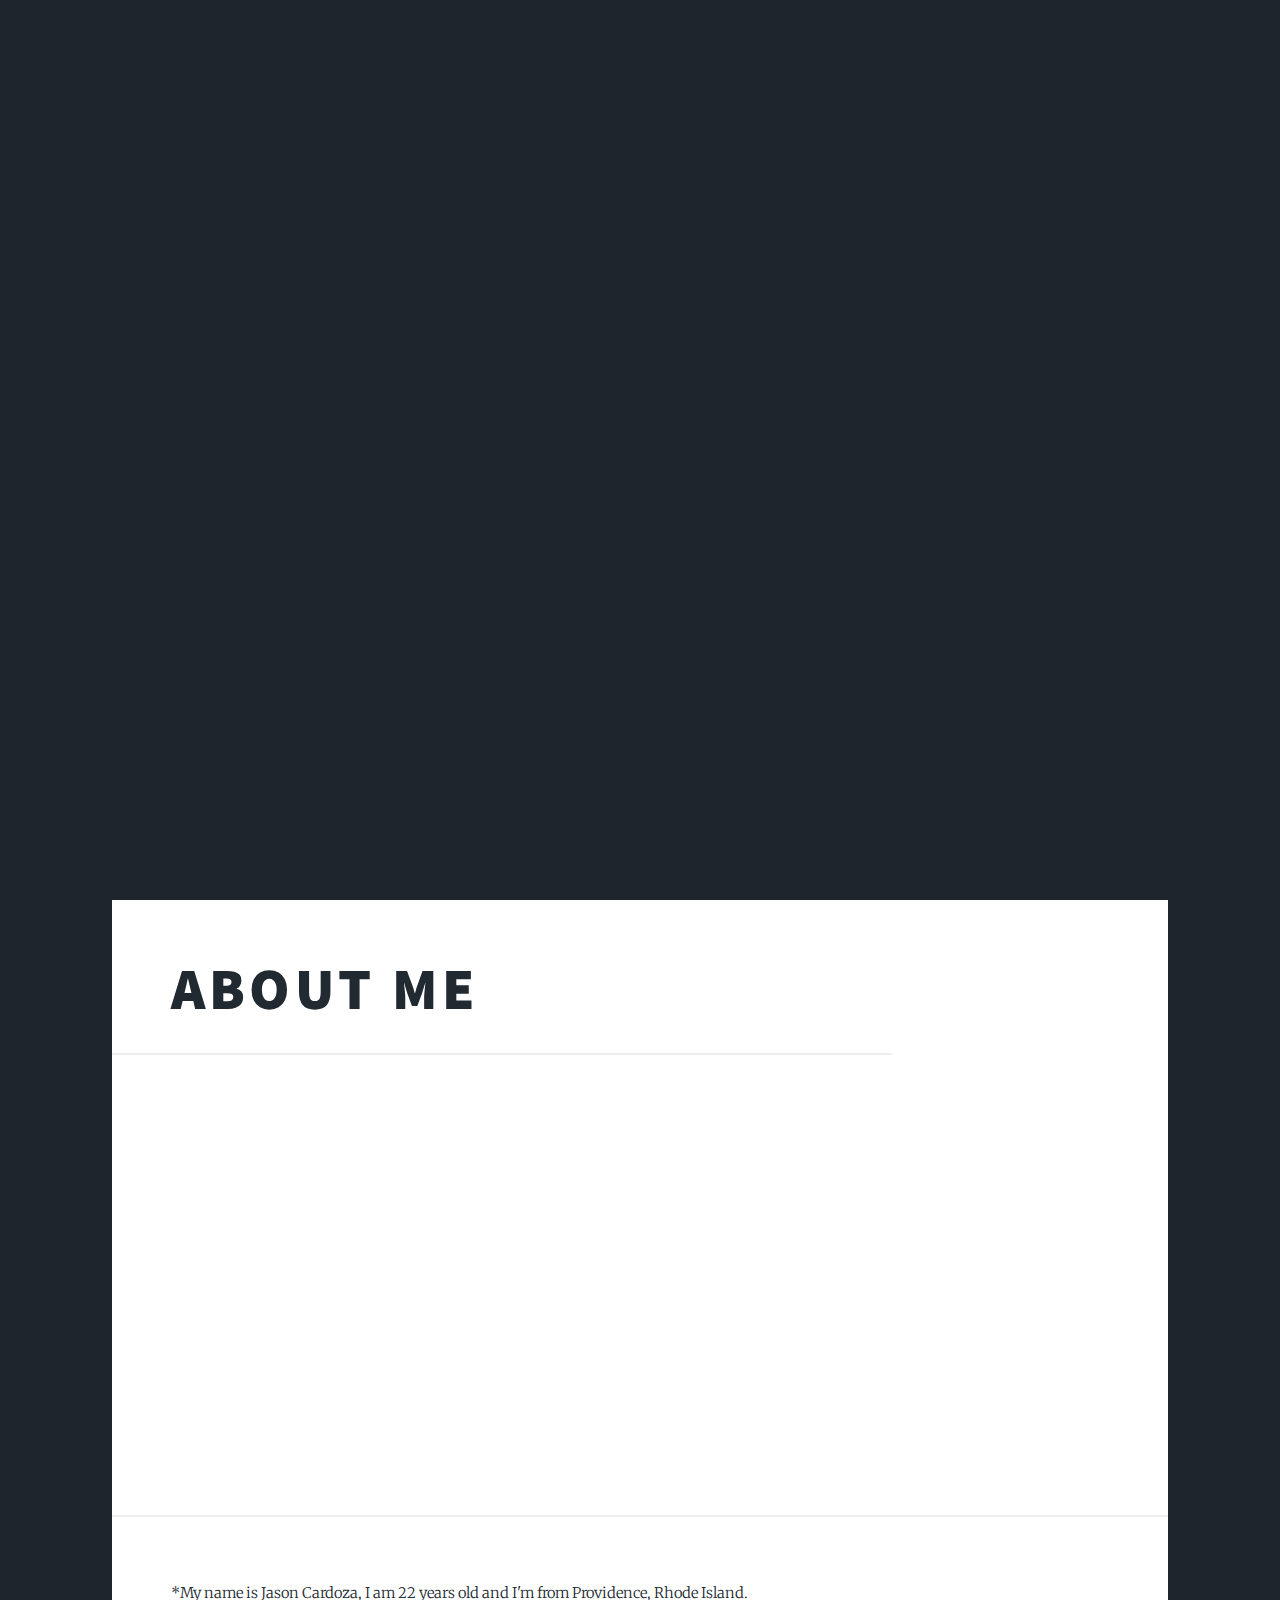
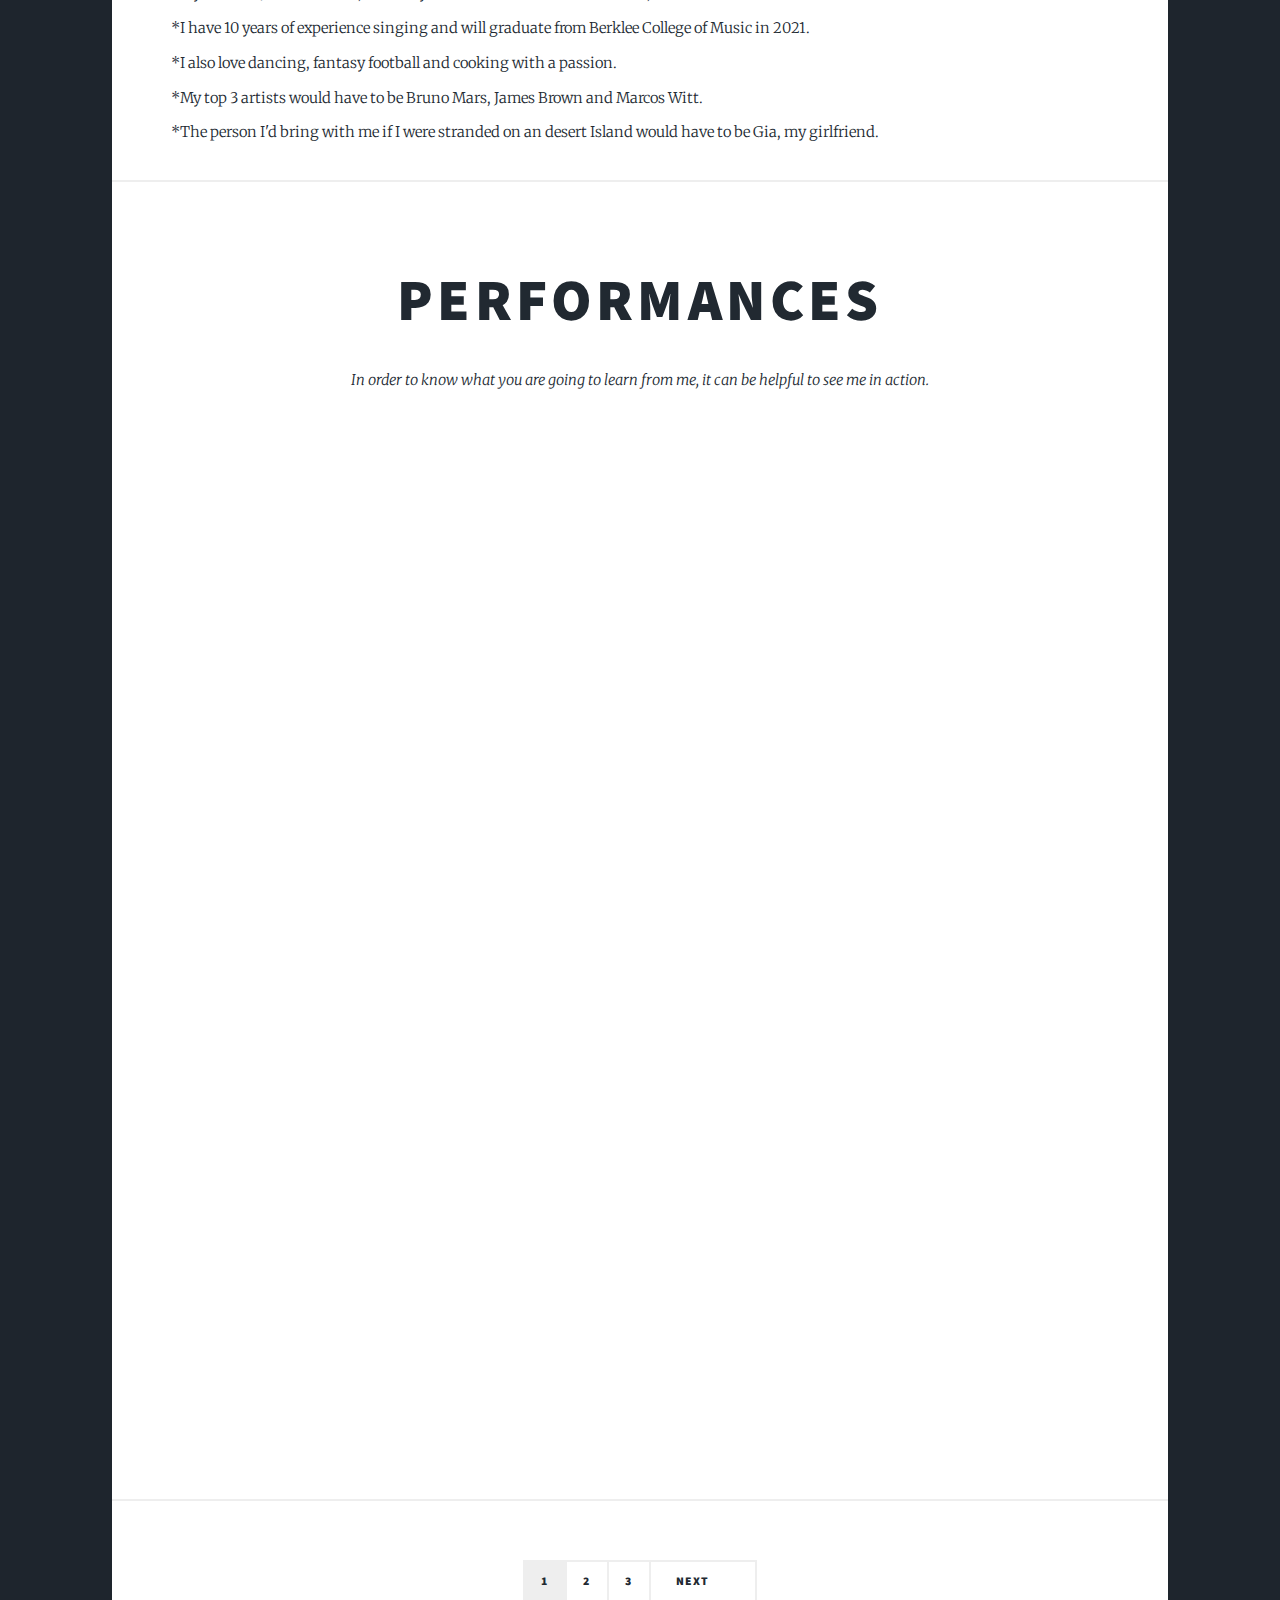
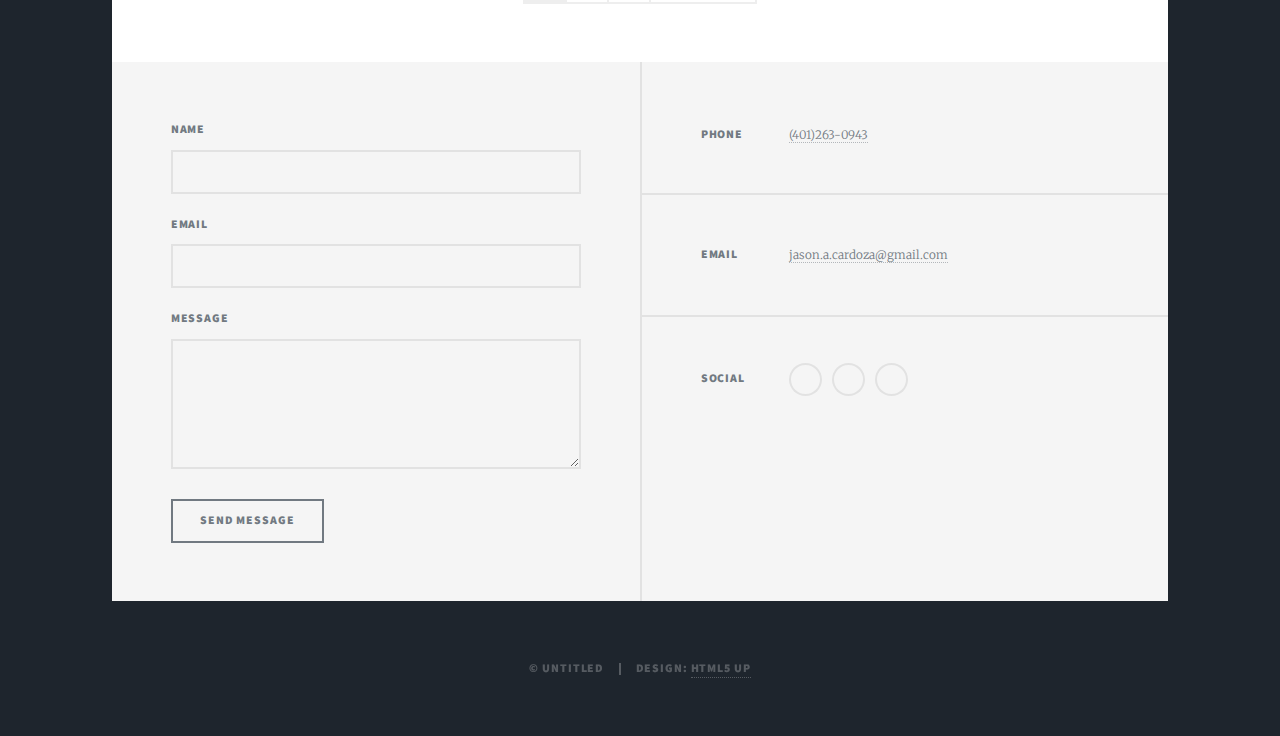
==== index.html @ 29c07a0f "Update index.html" ====
<!DOCTYPE HTML>

<html>
	<head>
		<title>Jason Cardoza Lessons</title>
		<meta charset="utf-8" />
		<meta name="viewport" content="width=device-width, initial-scale=1, user-scalable=no" />
		<link rel="stylesheet" href="css/main.css" />
		<noscript><link rel="stylesheet" href="css/noscript.css" /></noscript>
	</head>
	<body class="is-preload">

		<!-- Wrapper -->
			<div id="wrapper" class="fade-in">

				<!-- Intro -->
					<div id="intro">
						<h1>Jason Cardoza Lessons</h1>
						<p>A website designed for you to recieve vocal lessons in person or from the comfort of your home!</p>
						<sub>Un sitio diseñado para que puedas recivir clases en persona o desde tu casa! <br>
							(Muy pronto estaremos poniendo mas videos y traducciones en Español) <a href="https://html5up.net/license"</a> </sub></p>
						<ul class="actions">
							<li><a href="#header" class="button icon solid solo fa-arrow-down scrolly"></a></li>
						</ul>
					</div>

				<!-- Header -->
					<header id="header">
						<a href="index.html" class="logo">Info</a>
					</header>

				<!-- Nav -->
					<nav id="nav">
						<ul class="links">
							<li class="active"><a href="index.html">About Me</a></li>
							<li><a href="Lessons.html">Lessons</a></li>
							<li><a href="Pricing.html">Pricing</a></li>
						</ul>
						<ul class="icons">
							<li><a href="https://twitter.com/jason_cardoza_" class="icon brands fa-twitter"><span class="label">Twitter</span></a></li>
							<li><a href="https://www.facebook.com/jason.cardoza.37/" class="icon brands fa-facebook-f"><span class="label">Facebook</span></a></li>
							<li><a href="https://www.instagram.com/jasoncardozamusic/?hl=en" class="icon brands fa-instagram"><span class="label">Instagram</span></a></li>

						</ul>
					</nav>

				<!-- Main with Introduction -->
					<div id="main">
             <h1> About Me </h1>
						 <iframe width="780" height="450"
						 src="https://www.youtube.com/embed/_Wy-p-l-7pE" frameborder="0" allow="accelerometer; autoplay; clipboard-write; encrypted-media; gyroscope; picture-in-picture" allowfullscreen>
						 </iframe>

						 <!-- Biography -->
						 <p>*My name is Jason Cardoza, I am 22 years old and I'm from Providence, Rhode Island.<br>
               *I have 10 years of experience singing and will graduate from Berklee College of Music in 2021.<br>
						 *I also love dancing, fantasy football and cooking with a passion.<br>
					 *My top 3 artists would have to be Bruno Mars, James Brown and Marcos Witt.<br>
				 *The person I'd bring with me if I were stranded on an desert Island would have to be Gia, my girlfriend. </p>


						<!-- Featured Post -->
							<article class="post featured">
								<header class="major">
									<h2><a href="#">Performances</a></h2>
									<p>In order to know what you are going to learn from me, it can be helpful to see me in action.</p>
								</header>

								<iframe width="560" height="315"
								src="https://www.youtube.com/embed/-DQCgNHPmnk" frameborder="0" allow="accelerometer; autoplay; clipboard-write; encrypted-media; gyroscope; picture-in-picture" allowfullscreen>
							</iframe>

								<iframe width="560" height="315"
                  src="https://www.youtube.com/embed/5JMKnIjKaBU" frameborder="0" allow="accelerometer; autoplay; clipboard-write; encrypted-media; gyroscope; picture-in-picture" allowfullscreen>
								</iframe>

								<iframe width="560" height="315"
								 src="https://www.youtube.com/embed/1QiLtmUgQII" frameborder="0" allow="accelerometer; autoplay; clipboard-write; encrypted-media; gyroscope; picture-in-picture" allowfullscreen>
							 </iframe>
								</ul>
							</article>

						<!-- Footer -->
							<footer>
								<div class="pagination">
									<!--<a href="#" class="previous">Prev</a>-->
									<a href="#" class="page active">1</a>
									<a href="#" class="page">2</a>
									<a href="#" class="page">3</a>
									<a href="#" class="next">Next</a>
								</div>
							</footer>

					</div>

				<!-- Footer -->
					<footer id="footer">
						<section>
							<form method="post" action="#">
								<div class="fields">
									<div class="field">
										<label for="name">Name</label>
										<input type="text" name="name" id="name" />
									</div>
									<div class="field">
										<label for="email">Email</label>
										<input type="text" name="email" id="email" />
									</div>
									<div class="field">
										<label for="message">Message</label>
										<textarea name="message" id="message" rows="3"></textarea>
									</div>
								</div>
								<ul class="actions">
									<li><input type="submit" value="Send Message" /></li>
								</ul>
							</form>
						</section>
						<section class="split contact">
							<section>
								<h3>Phone</h3>
								<p><a href="tel:401-263-0943">(401)263-0943</a></p>
							</section>
							<section>
								<h3>Email</h3>
								<p><a href="mailto:jason.a.cardoza@gmail.com">jason.a.cardoza@gmail.com</a></p>
							</section>
							<section>
								<h3>Social</h3>
								<ul class="icons alt">
									<li><a href="https://twitter.com/jason_cardoza_" class="icon brands alt fa-twitter"><span class="label">Twitter</span></a></li>
									<li><a href="https://www.facebook.com/jason.cardoza.37/" class="icon brands alt fa-facebook-f"><span class="label">Facebook</span></a></li>
									<li><a href="https://www.instagram.com/jasoncardozamusic/?hl=en" class="icon brands alt fa-instagram"><span class="label">Instagram</span></a></li>
								</ul>
							</section>
						</section>
					</footer>

				<!-- Copyright -->
					<div id="copyright">
						<ul><li>&copy; Untitled</li><li>Design: <a href="https://html5up.net">HTML5 UP</a></li></ul>
					</div>

			</div>

		<!-- Scripts -->
			<script src="assets/js/jquery.min.js"></script>
			<script src="assets/js/jquery.scrollex.min.js"></script>
			<script src="assets/js/jquery.scrolly.min.js"></script>
			<script src="assets/js/browser.min.js"></script>
			<script src="assets/js/breakpoints.min.js"></script>
			<script src="assets/js/util.js"></script>
			<script src="assets/js/main.js"></script>

	</body>
</html>
---- css/main.css ----
@import url(fontawesome-all.min.css);
@import url("https://fonts.googleapis.com/css?family=Merriweather:300,700,300italic,700italic|Source+Sans+Pro:900");

html, body, div, span, applet, object,
iframe, h1, h2, h3, h4, h5, h6, p, blockquote,
pre, a, abbr, acronym, address, big, cite,
code, del, dfn, em, img, ins, kbd, q, s, samp,
small, strike, strong, sub, sup, tt, var, b,
u, i, center, dl, dt, dd, ol, ul, li, fieldset,
form, label, legend, table, caption, tbody,
tfoot, thead, tr, th, td, article, aside,
canvas, details, embed, figure, figcaption,
footer, header, hgroup, menu, nav, output, ruby,
section, summary, time, mark, audio, video {
	margin: 0;
	padding: 0;
	border: 0;
	font-size: 100%;
	font: inherit;
	vertical-align: baseline;}

article, aside, details, figcaption, figure,
footer, header, hgroup, menu, nav, section {
	display: block;}

body {
	line-height: 1;
}

ol, ul {
	list-style: none;
}

blockquote, q {
	quotes: none;
}

	blockquote:before, blockquote:after, q:before, q:after {
		content: '';
		content: none;
	}

table {
	border-collapse: collapse;
	border-spacing: 0;
}

body {
	-webkit-text-size-adjust: none;
}

mark {
	background-color: transparent;
	color: inherit;
}

input::-moz-focus-inner {
	border: 0;
	padding: 0;
}

input, select, textarea {
	-moz-appearance: none;
	-webkit-appearance: none;
	-ms-appearance: none;
	appearance: none;
}

/* Basic */

	@-ms-viewport {
		width: device-width;
	}

	body {
		-ms-overflow-style: scrollbar;
	}

	@media screen and (max-width: 480px) {

		html, body {
			min-width: 320px;
		}

	}

	html {
		box-sizing: border-box;
	}

	*, *:before, *:after {
		box-sizing: inherit;
	}

	body {
		background-color: #1e252d;
	}

		body.is-preload *, body.is-preload *:before, body.is-preload *:after {
			-moz-animation: none !important;
			-webkit-animation: none !important;
			-ms-animation: none !important;
			animation: none !important;
			-moz-transition: none !important;
			-webkit-transition: none !important;
			-ms-transition: none !important;
			transition: none !important;
		}

/* Type */

	html {
		font-size: 16pt;
	}

		@media screen and (max-width: 1680px) {

			html {
				font-size: 12pt;
			}

		}

		@media screen and (max-width: 1280px) {

			html {
				font-size: 11pt;
			}

		}

		@media screen and (max-width: 360px) {

			html {
				font-size: 10pt;
			}

		}

	body {
		color: #212931;
	}

	body, input, select, textarea {
		font-family: "Merriweather", Georgia, serif;
		font-weight: 300;
		font-size: 1rem;
		line-height: 2.375;
	}

	a {
		-moz-transition: color 0.2s ease-in-out, background-color 0.2s ease-in-out, border-color 0.2s ease-in-out, box-shadow 0.2s ease-in-out;
		-webkit-transition: color 0.2s ease-in-out, background-color 0.2s ease-in-out, border-color 0.2s ease-in-out, box-shadow 0.2s ease-in-out;
		-ms-transition: color 0.2s ease-in-out, background-color 0.2s ease-in-out, border-color 0.2s ease-in-out, box-shadow 0.2s ease-in-out;
		transition: color 0.2s ease-in-out, background-color 0.2s ease-in-out, border-color 0.2s ease-in-out, box-shadow 0.2s ease-in-out;
		border-bottom: dotted 1px;
		text-decoration: none;
	}

		a:hover {
			border-bottom-color: transparent;
		}

	strong, b {
		font-weight: 600;
	}

	em, i {
		font-style: italic;
	}

	p {
		text-align: justify;
		margin: 0 0 2rem 0;
	}

	h1, h2, h3, h4, h5, h6 {
		font-family: "Source Sans Pro", Helvetica, sans-serif;
		font-weight: 900;
		line-height: 1.5;
		letter-spacing: 0.075em;
		text-transform: uppercase;
		margin: 0 0 1rem 0;
	}

		h1 a, h2 a, h3 a, h4 a, h5 a, h6 a {
			border-bottom: 0;
			color: inherit;
			text-decoration: none;
		}

	h1 {
		font-size: 4rem;
		line-height: 1.1;
		margin: 0 0 2rem 0;
	}

	h2 {
		font-size: 1.75rem;
		line-height: 1.3;
		margin: 0 0 1.5rem 0;
	}

	h3 {
		font-size: 1.25rem;
		margin: 0 0 1.5rem 0;
	}

	h4 {
		font-size: 1rem;
	}

	h5 {
		font-size: 0.9rem;
	}

	h6 {
		font-size: 0.8rem;
	}

	sub {
		font-size: 0.8rem;
		position: relative;
		top: 0.5rem;
	}

	sup {
		font-size: 0.8rem;
		position: relative;
		top: -0.5rem;
	}

	blockquote {
		border-left: solid 4px;
		font-style: italic;
		margin: 0 0 2rem 0;
		padding: 0.5rem 0 0.5rem 2rem;
	}

	code {
		border: solid 2px;
		font-family: "Courier New", monospace;
		font-size: 0.9rem;
		margin: 0 0.25rem;
		padding: 0.25rem 0.65rem;
	}

	pre {
		-webkit-overflow-scrolling: touch;
		font-family: "Courier New", monospace;
		font-size: 0.9rem;
		margin: 0 0 2rem 0;
	}

		pre code {
			display: block;
			line-height: 1.75;
			padding: 1rem 1.5rem;
			overflow-x: auto;
		}

	hr {
		border: 0;
		border-bottom: solid 2px;
		margin: 3rem 0;
	}

		hr.major {
			margin: 5rem 0;
		}

	.align-left {
		text-align: left;
	}

	.align-center {
		text-align: center;
	}

	.align-right {
		text-align: right;
	}

	input, select, textarea {
		color: #212931;
	}

	a {
		color: #212931;
		border-bottom-color: rgba(33, 41, 49, 0.5);
	}

		a:hover {
			border-bottom-color: transparent;
			color: #18bfef !important;
		}

	strong, b {
		color: #212931;
	}

	h1, h2, h3, h4, h5, h6 {
		color: #212931;
	}

	blockquote {
		border-left-color: #eeeeee;
	}

	code {
		background: rgba(220, 220, 220, 0.25);
		border-color: #eeeeee;
	}

	hr {
		border-bottom-color: #eeeeee;
	}

/* Row */

	.row {
		display: flex;
		flex-wrap: wrap;
		box-sizing: border-box;
		align-items: stretch;
	}

		.row > * {
			box-sizing: border-box;
		}

		.row.gtr-uniform > * > :last-child {
			margin-bottom: 0;
		}

		.row.aln-left {
			justify-content: flex-start;
		}

		.row.aln-center {
			justify-content: center;
		}

		.row.aln-right {
			justify-content: flex-end;
		}

		.row.aln-top {
			align-items: flex-start;
		}

		.row.aln-middle {
			align-items: center;
		}

		.row.aln-bottom {
			align-items: flex-end;
		}

		.row > .imp {
			order: -1;
		}

		.row > .col-1 {
			width: 8.33333%;
		}

		.row > .off-1 {
			margin-left: 8.33333%;
		}

		.row > .col-2 {
			width: 16.66667%;
		}

		.row > .off-2 {
			margin-left: 16.66667%;
		}

		.row > .col-3 {
			width: 25%;
		}

		.row > .off-3 {
			margin-left: 25%;
		}

		.row > .col-4 {
			width: 33.33333%;
		}

		.row > .off-4 {
			margin-left: 33.33333%;
		}

		.row > .col-5 {
			width: 41.66667%;
		}

		.row > .off-5 {
			margin-left: 41.66667%;
		}

		.row > .col-6 {
			width: 50%;
		}

		.row > .off-6 {
			margin-left: 50%;
		}

		.row > .col-7 {
			width: 58.33333%;
		}

		.row > .off-7 {
			margin-left: 58.33333%;
		}

		.row > .col-8 {
			width: 66.66667%;
		}

		.row > .off-8 {
			margin-left: 66.66667%;
		}

		.row > .col-9 {
			width: 75%;
		}

		.row > .off-9 {
			margin-left: 75%;
		}

		.row > .col-10 {
			width: 83.33333%;
		}

		.row > .off-10 {
			margin-left: 83.33333%;
		}

		.row > .col-11 {
			width: 91.66667%;
		}

		.row > .off-11 {
			margin-left: 91.66667%;
		}

		.row > .col-12 {
			width: 100%;
		}

		.row > .off-12 {
			margin-left: 100%;
		}

		.row.gtr-0 {
			margin-top: 0;
			margin-left: 0rem;
		}

			.row.gtr-0 > * {
				padding: 0 0 0 0rem;
			}

			.row.gtr-0.gtr-uniform {
				margin-top: 0rem;
			}

				.row.gtr-0.gtr-uniform > * {
					padding-top: 0rem;
				}

		.row.gtr-25 {
			margin-top: 0;
			margin-left: -0.375rem;
		}

			.row.gtr-25 > * {
				padding: 0 0 0 0.375rem;
			}

			.row.gtr-25.gtr-uniform {
				margin-top: -0.375rem;
			}

				.row.gtr-25.gtr-uniform > * {
					padding-top: 0.375rem;
				}

		.row.gtr-50 {
			margin-top: 0;
			margin-left: -0.75rem;
		}

			.row.gtr-50 > * {
				padding: 0 0 0 0.75rem;
			}

			.row.gtr-50.gtr-uniform {
				margin-top: -0.75rem;
			}

				.row.gtr-50.gtr-uniform > * {
					padding-top: 0.75rem;
				}

		.row {
			margin-top: 0;
			margin-left: -1.5rem;
		}

			.row > * {
				padding: 0 0 0 1.5rem;
			}

			.row.gtr-uniform {
				margin-top: -1.5rem;
			}

				.row.gtr-uniform > * {
					padding-top: 1.5rem;
				}

		.row.gtr-150 {
			margin-top: 0;
			margin-left: -2.25rem;
		}

			.row.gtr-150 > * {
				padding: 0 0 0 2.25rem;
			}

			.row.gtr-150.gtr-uniform {
				margin-top: -2.25rem;
			}

				.row.gtr-150.gtr-uniform > * {
					padding-top: 2.25rem;
				}

		.row.gtr-200 {
			margin-top: 0;
			margin-left: -3rem;
		}

			.row.gtr-200 > * {
				padding: 0 0 0 3rem;
			}

			.row.gtr-200.gtr-uniform {
				margin-top: -3rem;
			}

				.row.gtr-200.gtr-uniform > * {
					padding-top: 3rem;
				}

		@media screen and (max-width: 1680px) {

			.row {
				display: flex;
				flex-wrap: wrap;
				box-sizing: border-box;
				align-items: stretch;
			}

				.row > * {
					box-sizing: border-box;
				}

				.row.gtr-uniform > * > :last-child {
					margin-bottom: 0;
				}

				.row.aln-left {
					justify-content: flex-start;
				}

				.row.aln-center {
					justify-content: center;
				}

				.row.aln-right {
					justify-content: flex-end;
				}

				.row.aln-top {
					align-items: flex-start;
				}

				.row.aln-middle {
					align-items: center;
				}

				.row.aln-bottom {
					align-items: flex-end;
				}

				.row > .imp-xlarge {
					order: -1;
				}

				.row > .col-1-xlarge {
					width: 8.33333%;
				}

				.row > .off-1-xlarge {
					margin-left: 8.33333%;
				}

				.row > .col-2-xlarge {
					width: 16.66667%;
				}

				.row > .off-2-xlarge {
					margin-left: 16.66667%;
				}

				.row > .col-3-xlarge {
					width: 25%;
				}

				.row > .off-3-xlarge {
					margin-left: 25%;
				}

				.row > .col-4-xlarge {
					width: 33.33333%;
				}

				.row > .off-4-xlarge {
					margin-left: 33.33333%;
				}

				.row > .col-5-xlarge {
					width: 41.66667%;
				}

				.row > .off-5-xlarge {
					margin-left: 41.66667%;
				}

				.row > .col-6-xlarge {
					width: 50%;
				}

				.row > .off-6-xlarge {
					margin-left: 50%;
				}

				.row > .col-7-xlarge {
					width: 58.33333%;
				}

				.row > .off-7-xlarge {
					margin-left: 58.33333%;
				}

				.row > .col-8-xlarge {
					width: 66.66667%;
				}

				.row > .off-8-xlarge {
					margin-left: 66.66667%;
				}

				.row > .col-9-xlarge {
					width: 75%;
				}

				.row > .off-9-xlarge {
					margin-left: 75%;
				}

				.row > .col-10-xlarge {
					width: 83.33333%;
				}

				.row > .off-10-xlarge {
					margin-left: 83.33333%;
				}

				.row > .col-11-xlarge {
					width: 91.66667%;
				}

				.row > .off-11-xlarge {
					margin-left: 91.66667%;
				}

				.row > .col-12-xlarge {
					width: 100%;
				}

				.row > .off-12-xlarge {
					margin-left: 100%;
				}

				.row.gtr-0 {
					margin-top: 0;
					margin-left: 0rem;
				}

					.row.gtr-0 > * {
						padding: 0 0 0 0rem;
					}

					.row.gtr-0.gtr-uniform {
						margin-top: 0rem;
					}

						.row.gtr-0.gtr-uniform > * {
							padding-top: 0rem;
						}

				.row.gtr-25 {
					margin-top: 0;
					margin-left: -0.375rem;
				}

					.row.gtr-25 > * {
						padding: 0 0 0 0.375rem;
					}

					.row.gtr-25.gtr-uniform {
						margin-top: -0.375rem;
					}

						.row.gtr-25.gtr-uniform > * {
							padding-top: 0.375rem;
						}

				.row.gtr-50 {
					margin-top: 0;
					margin-left: -0.75rem;
				}

					.row.gtr-50 > * {
						padding: 0 0 0 0.75rem;
					}

					.row.gtr-50.gtr-uniform {
						margin-top: -0.75rem;
					}

						.row.gtr-50.gtr-uniform > * {
							padding-top: 0.75rem;
						}

				.row {
					margin-top: 0;
					margin-left: -1.5rem;
				}

					.row > * {
						padding: 0 0 0 1.5rem;
					}

					.row.gtr-uniform {
						margin-top: -1.5rem;
					}

						.row.gtr-uniform > * {
							padding-top: 1.5rem;
						}

				.row.gtr-150 {
					margin-top: 0;
					margin-left: -2.25rem;
				}

					.row.gtr-150 > * {
						padding: 0 0 0 2.25rem;
					}

					.row.gtr-150.gtr-uniform {
						margin-top: -2.25rem;
					}

						.row.gtr-150.gtr-uniform > * {
							padding-top: 2.25rem;
						}

				.row.gtr-200 {
					margin-top: 0;
					margin-left: -3rem;
				}

					.row.gtr-200 > * {
						padding: 0 0 0 3rem;
					}

					.row.gtr-200.gtr-uniform {
						margin-top: -3rem;
					}

						.row.gtr-200.gtr-uniform > * {
							padding-top: 3rem;
						}

		}

		@media screen and (max-width: 1280px) {

			.row {
				display: flex;
				flex-wrap: wrap;
				box-sizing: border-box;
				align-items: stretch;
			}

				.row > * {
					box-sizing: border-box;
				}

				.row.gtr-uniform > * > :last-child {
					margin-bottom: 0;
				}

				.row.aln-left {
					justify-content: flex-start;
				}

				.row.aln-center {
					justify-content: center;
				}

				.row.aln-right {
					justify-content: flex-end;
				}

				.row.aln-top {
					align-items: flex-start;
				}

				.row.aln-middle {
					align-items: center;
				}

				.row.aln-bottom {
					align-items: flex-end;
				}

				.row > .imp-large {
					order: -1;
				}

				.row > .col-1-large {
					width: 8.33333%;
				}

				.row > .off-1-large {
					margin-left: 8.33333%;
				}

				.row > .col-2-large {
					width: 16.66667%;
				}

				.row > .off-2-large {
					margin-left: 16.66667%;
				}

				.row > .col-3-large {
					width: 25%;
				}

				.row > .off-3-large {
					margin-left: 25%;
				}

				.row > .col-4-large {
					width: 33.33333%;
				}

				.row > .off-4-large {
					margin-left: 33.33333%;
				}

				.row > .col-5-large {
					width: 41.66667%;
				}

				.row > .off-5-large {
					margin-left: 41.66667%;
				}

				.row > .col-6-large {
					width: 50%;
				}

				.row > .off-6-large {
					margin-left: 50%;
				}

				.row > .col-7-large {
					width: 58.33333%;
				}

				.row > .off-7-large {
					margin-left: 58.33333%;
				}

				.row > .col-8-large {
					width: 66.66667%;
				}

				.row > .off-8-large {
					margin-left: 66.66667%;
				}

				.row > .col-9-large {
					width: 75%;
				}

				.row > .off-9-large {
					margin-left: 75%;
				}

				.row > .col-10-large {
					width: 83.33333%;
				}

				.row > .off-10-large {
					margin-left: 83.33333%;
				}

				.row > .col-11-large {
					width: 91.66667%;
				}

				.row > .off-11-large {
					margin-left: 91.66667%;
				}

				.row > .col-12-large {
					width: 100%;
				}

				.row > .off-12-large {
					margin-left: 100%;
				}

				.row.gtr-0 {
					margin-top: 0;
					margin-left: 0rem;
				}

					.row.gtr-0 > * {
						padding: 0 0 0 0rem;
					}

					.row.gtr-0.gtr-uniform {
						margin-top: 0rem;
					}

						.row.gtr-0.gtr-uniform > * {
							padding-top: 0rem;
						}

				.row.gtr-25 {
					margin-top: 0;
					margin-left: -0.375rem;
				}

					.row.gtr-25 > * {
						padding: 0 0 0 0.375rem;
					}

					.row.gtr-25.gtr-uniform {
						margin-top: -0.375rem;
					}

						.row.gtr-25.gtr-uniform > * {
							padding-top: 0.375rem;
						}

				.row.gtr-50 {
					margin-top: 0;
					margin-left: -0.75rem;
				}

					.row.gtr-50 > * {
						padding: 0 0 0 0.75rem;
					}

					.row.gtr-50.gtr-uniform {
						margin-top: -0.75rem;
					}

						.row.gtr-50.gtr-uniform > * {
							padding-top: 0.75rem;
						}

				.row {
					margin-top: 0;
					margin-left: -1.5rem;
				}

					.row > * {
						padding: 0 0 0 1.5rem;
					}

					.row.gtr-uniform {
						margin-top: -1.5rem;
					}

						.row.gtr-uniform > * {
							padding-top: 1.5rem;
						}

				.row.gtr-150 {
					margin-top: 0;
					margin-left: -2.25rem;
				}

					.row.gtr-150 > * {
						padding: 0 0 0 2.25rem;
					}

					.row.gtr-150.gtr-uniform {
						margin-top: -2.25rem;
					}

						.row.gtr-150.gtr-uniform > * {
							padding-top: 2.25rem;
						}

				.row.gtr-200 {
					margin-top: 0;
					margin-left: -3rem;
				}

					.row.gtr-200 > * {
						padding: 0 0 0 3rem;
					}

					.row.gtr-200.gtr-uniform {
						margin-top: -3rem;
					}

						.row.gtr-200.gtr-uniform > * {
							padding-top: 3rem;
						}

		}

		@media screen and (max-width: 980px) {

			.row {
				display: flex;
				flex-wrap: wrap;
				box-sizing: border-box;
				align-items: stretch;
			}

				.row > * {
					box-sizing: border-box;
				}

				.row.gtr-uniform > * > :last-child {
					margin-bottom: 0;
				}

				.row.aln-left {
					justify-content: flex-start;
				}

				.row.aln-center {
					justify-content: center;
				}

				.row.aln-right {
					justify-content: flex-end;
				}

				.row.aln-top {
					align-items: flex-start;
				}

				.row.aln-middle {
					align-items: center;
				}

				.row.aln-bottom {
					align-items: flex-end;
				}

				.row > .imp-medium {
					order: -1;
				}

				.row > .col-1-medium {
					width: 8.33333%;
				}

				.row > .off-1-medium {
					margin-left: 8.33333%;
				}

				.row > .col-2-medium {
					width: 16.66667%;
				}

				.row > .off-2-medium {
					margin-left: 16.66667%;
				}

				.row > .col-3-medium {
					width: 25%;
				}

				.row > .off-3-medium {
					margin-left: 25%;
				}

				.row > .col-4-medium {
					width: 33.33333%;
				}

				.row > .off-4-medium {
					margin-left: 33.33333%;
				}

				.row > .col-5-medium {
					width: 41.66667%;
				}

				.row > .off-5-medium {
					margin-left: 41.66667%;
				}

				.row > .col-6-medium {
					width: 50%;
				}

				.row > .off-6-medium {
					margin-left: 50%;
				}

				.row > .col-7-medium {
					width: 58.33333%;
				}

				.row > .off-7-medium {
					margin-left: 58.33333%;
				}

				.row > .col-8-medium {
					width: 66.66667%;
				}

				.row > .off-8-medium {
					margin-left: 66.66667%;
				}

				.row > .col-9-medium {
					width: 75%;
				}

				.row > .off-9-medium {
					margin-left: 75%;
				}

				.row > .col-10-medium {
					width: 83.33333%;
				}

				.row > .off-10-medium {
					margin-left: 83.33333%;
				}

				.row > .col-11-medium {
					width: 91.66667%;
				}

				.row > .off-11-medium {
					margin-left: 91.66667%;
				}

				.row > .col-12-medium {
					width: 100%;
				}

				.row > .off-12-medium {
					margin-left: 100%;
				}

				.row.gtr-0 {
					margin-top: 0;
					margin-left: 0rem;
				}

					.row.gtr-0 > * {
						padding: 0 0 0 0rem;
					}

					.row.gtr-0.gtr-uniform {
						margin-top: 0rem;
					}

						.row.gtr-0.gtr-uniform > * {
							padding-top: 0rem;
						}

				.row.gtr-25 {
					margin-top: 0;
					margin-left: -0.375rem;
				}

					.row.gtr-25 > * {
						padding: 0 0 0 0.375rem;
					}

					.row.gtr-25.gtr-uniform {
						margin-top: -0.375rem;
					}

						.row.gtr-25.gtr-uniform > * {
							padding-top: 0.375rem;
						}

				.row.gtr-50 {
					margin-top: 0;
					margin-left: -0.75rem;
				}

					.row.gtr-50 > * {
						padding: 0 0 0 0.75rem;
					}

					.row.gtr-50.gtr-uniform {
						margin-top: -0.75rem;
					}

						.row.gtr-50.gtr-uniform > * {
							padding-top: 0.75rem;
						}

				.row {
					margin-top: 0;
					margin-left: -1.5rem;
				}

					.row > * {
						padding: 0 0 0 1.5rem;
					}

					.row.gtr-uniform {
						margin-top: -1.5rem;
					}

						.row.gtr-uniform > * {
							padding-top: 1.5rem;
						}

				.row.gtr-150 {
					margin-top: 0;
					margin-left: -2.25rem;
				}

					.row.gtr-150 > * {
						padding: 0 0 0 2.25rem;
					}

					.row.gtr-150.gtr-uniform {
						margin-top: -2.25rem;
					}

						.row.gtr-150.gtr-uniform > * {
							padding-top: 2.25rem;
						}

				.row.gtr-200 {
					margin-top: 0;
					margin-left: -3rem;
				}

					.row.gtr-200 > * {
						padding: 0 0 0 3rem;
					}

					.row.gtr-200.gtr-uniform {
						margin-top: -3rem;
					}

						.row.gtr-200.gtr-uniform > * {
							padding-top: 3rem;
						}

		}

		@media screen and (max-width: 736px) {

			.row {
				display: flex;
				flex-wrap: wrap;
				box-sizing: border-box;
				align-items: stretch;
			}

				.row > * {
					box-sizing: border-box;
				}

				.row.gtr-uniform > * > :last-child {
					margin-bottom: 0;
				}

				.row.aln-left {
					justify-content: flex-start;
				}

				.row.aln-center {
					justify-content: center;
				}

				.row.aln-right {
					justify-content: flex-end;
				}

				.row.aln-top {
					align-items: flex-start;
				}

				.row.aln-middle {
					align-items: center;
				}

				.row.aln-bottom {
					align-items: flex-end;
				}

				.row > .imp-small {
					order: -1;
				}

				.row > .col-1-small {
					width: 8.33333%;
				}

				.row > .off-1-small {
					margin-left: 8.33333%;
				}

				.row > .col-2-small {
					width: 16.66667%;
				}

				.row > .off-2-small {
					margin-left: 16.66667%;
				}

				.row > .col-3-small {
					width: 25%;
				}

				.row > .off-3-small {
					margin-left: 25%;
				}

				.row > .col-4-small {
					width: 33.33333%;
				}

				.row > .off-4-small {
					margin-left: 33.33333%;
				}

				.row > .col-5-small {
					width: 41.66667%;
				}

				.row > .off-5-small {
					margin-left: 41.66667%;
				}

				.row > .col-6-small {
					width: 50%;
				}

				.row > .off-6-small {
					margin-left: 50%;
				}

				.row > .col-7-small {
					width: 58.33333%;
				}

				.row > .off-7-small {
					margin-left: 58.33333%;
				}

				.row > .col-8-small {
					width: 66.66667%;
				}

				.row > .off-8-small {
					margin-left: 66.66667%;
				}

				.row > .col-9-small {
					width: 75%;
				}

				.row > .off-9-small {
					margin-left: 75%;
				}

				.row > .col-10-small {
					width: 83.33333%;
				}

				.row > .off-10-small {
					margin-left: 83.33333%;
				}

				.row > .col-11-small {
					width: 91.66667%;
				}

				.row > .off-11-small {
					margin-left: 91.66667%;
				}

				.row > .col-12-small {
					width: 100%;
				}

				.row > .off-12-small {
					margin-left: 100%;
				}

				.row.gtr-0 {
					margin-top: 0;
					margin-left: 0rem;
				}

					.row.gtr-0 > * {
						padding: 0 0 0 0rem;
					}

					.row.gtr-0.gtr-uniform {
						margin-top: 0rem;
					}

						.row.gtr-0.gtr-uniform > * {
							padding-top: 0rem;
						}

				.row.gtr-25 {
					margin-top: 0;
					margin-left: -0.375rem;
				}

					.row.gtr-25 > * {
						padding: 0 0 0 0.375rem;
					}

					.row.gtr-25.gtr-uniform {
						margin-top: -0.375rem;
					}

						.row.gtr-25.gtr-uniform > * {
							padding-top: 0.375rem;
						}

				.row.gtr-50 {
					margin-top: 0;
					margin-left: -0.75rem;
				}

					.row.gtr-50 > * {
						padding: 0 0 0 0.75rem;
					}

					.row.gtr-50.gtr-uniform {
						margin-top: -0.75rem;
					}

						.row.gtr-50.gtr-uniform > * {
							padding-top: 0.75rem;
						}

				.row {
					margin-top: 0;
					margin-left: -1.5rem;
				}

					.row > * {
						padding: 0 0 0 1.5rem;
					}

					.row.gtr-uniform {
						margin-top: -1.5rem;
					}

						.row.gtr-uniform > * {
							padding-top: 1.5rem;
						}

				.row.gtr-150 {
					margin-top: 0;
					margin-left: -2.25rem;
				}

					.row.gtr-150 > * {
						padding: 0 0 0 2.25rem;
					}

					.row.gtr-150.gtr-uniform {
						margin-top: -2.25rem;
					}

						.row.gtr-150.gtr-uniform > * {
							padding-top: 2.25rem;
						}

				.row.gtr-200 {
					margin-top: 0;
					margin-left: -3rem;
				}

					.row.gtr-200 > * {
						padding: 0 0 0 3rem;
					}

					.row.gtr-200.gtr-uniform {
						margin-top: -3rem;
					}

						.row.gtr-200.gtr-uniform > * {
							padding-top: 3rem;
						}

		}

		@media screen and (max-width: 480px) {

			.row {
				display: flex;
				flex-wrap: wrap;
				box-sizing: border-box;
				align-items: stretch;
			}

				.row > * {
					box-sizing: border-box;
				}

				.row.gtr-uniform > * > :last-child {
					margin-bottom: 0;
				}

				.row.aln-left {
					justify-content: flex-start;
				}

				.row.aln-center {
					justify-content: center;
				}

				.row.aln-right {
					justify-content: flex-end;
				}

				.row.aln-top {
					align-items: flex-start;
				}

				.row.aln-middle {
					align-items: center;
				}

				.row.aln-bottom {
					align-items: flex-end;
				}

				.row > .imp-xsmall {
					order: -1;
				}

				.row > .col-1-xsmall {
					width: 8.33333%;
				}

				.row > .off-1-xsmall {
					margin-left: 8.33333%;
				}

				.row > .col-2-xsmall {
					width: 16.66667%;
				}

				.row > .off-2-xsmall {
					margin-left: 16.66667%;
				}

				.row > .col-3-xsmall {
					width: 25%;
				}

				.row > .off-3-xsmall {
					margin-left: 25%;
				}

				.row > .col-4-xsmall {
					width: 33.33333%;
				}

				.row > .off-4-xsmall {
					margin-left: 33.33333%;
				}

				.row > .col-5-xsmall {
					width: 41.66667%;
				}

				.row > .off-5-xsmall {
					margin-left: 41.66667%;
				}

				.row > .col-6-xsmall {
					width: 50%;
				}

				.row > .off-6-xsmall {
					margin-left: 50%;
				}

				.row > .col-7-xsmall {
					width: 58.33333%;
				}

				.row > .off-7-xsmall {
					margin-left: 58.33333%;
				}

				.row > .col-8-xsmall {
					width: 66.66667%;
				}

				.row > .off-8-xsmall {
					margin-left: 66.66667%;
				}

				.row > .col-9-xsmall {
					width: 75%;
				}

				.row > .off-9-xsmall {
					margin-left: 75%;
				}

				.row > .col-10-xsmall {
					width: 83.33333%;
				}

				.row > .off-10-xsmall {
					margin-left: 83.33333%;
				}

				.row > .col-11-xsmall {
					width: 91.66667%;
				}

				.row > .off-11-xsmall {
					margin-left: 91.66667%;
				}

				.row > .col-12-xsmall {
					width: 100%;
				}

				.row > .off-12-xsmall {
					margin-left: 100%;
				}

				.row.gtr-0 {
					margin-top: 0;
					margin-left: 0rem;
				}

					.row.gtr-0 > * {
						padding: 0 0 0 0rem;
					}

					.row.gtr-0.gtr-uniform {
						margin-top: 0rem;
					}

						.row.gtr-0.gtr-uniform > * {
							padding-top: 0rem;
						}

				.row.gtr-25 {
					margin-top: 0;
					margin-left: -0.375rem;
				}

					.row.gtr-25 > * {
						padding: 0 0 0 0.375rem;
					}

					.row.gtr-25.gtr-uniform {
						margin-top: -0.375rem;
					}

						.row.gtr-25.gtr-uniform > * {
							padding-top: 0.375rem;
						}

				.row.gtr-50 {
					margin-top: 0;
					margin-left: -0.75rem;
				}

					.row.gtr-50 > * {
						padding: 0 0 0 0.75rem;
					}

					.row.gtr-50.gtr-uniform {
						margin-top: -0.75rem;
					}

						.row.gtr-50.gtr-uniform > * {
							padding-top: 0.75rem;
						}

				.row {
					margin-top: 0;
					margin-left: -1.5rem;
				}

					.row > * {
						padding: 0 0 0 1.5rem;
					}

					.row.gtr-uniform {
						margin-top: -1.5rem;
					}

						.row.gtr-uniform > * {
							padding-top: 1.5rem;
						}

				.row.gtr-150 {
					margin-top: 0;
					margin-left: -2.25rem;
				}

					.row.gtr-150 > * {
						padding: 0 0 0 2.25rem;
					}

					.row.gtr-150.gtr-uniform {
						margin-top: -2.25rem;
					}

						.row.gtr-150.gtr-uniform > * {
							padding-top: 2.25rem;
						}

				.row.gtr-200 {
					margin-top: 0;
					margin-left: -3rem;
				}

					.row.gtr-200 > * {
						padding: 0 0 0 3rem;
					}

					.row.gtr-200.gtr-uniform {
						margin-top: -3rem;
					}

						.row.gtr-200.gtr-uniform > * {
							padding-top: 3rem;
						}

		}

		@media screen and (max-width: 360px) {

			.row {
				display: flex;
				flex-wrap: wrap;
				box-sizing: border-box;
				align-items: stretch;
			}

				.row > * {
					box-sizing: border-box;
				}

				.row.gtr-uniform > * > :last-child {
					margin-bottom: 0;
				}

				.row.aln-left {
					justify-content: flex-start;
				}

				.row.aln-center {
					justify-content: center;
				}

				.row.aln-right {
					justify-content: flex-end;
				}

				.row.aln-top {
					align-items: flex-start;
				}

				.row.aln-middle {
					align-items: center;
				}

				.row.aln-bottom {
					align-items: flex-end;
				}

				.row > .imp-xxsmall {
					order: -1;
				}

				.row > .col-1-xxsmall {
					width: 8.33333%;
				}

				.row > .off-1-xxsmall {
					margin-left: 8.33333%;
				}

				.row > .col-2-xxsmall {
					width: 16.66667%;
				}

				.row > .off-2-xxsmall {
					margin-left: 16.66667%;
				}

				.row > .col-3-xxsmall {
					width: 25%;
				}

				.row > .off-3-xxsmall {
					margin-left: 25%;
				}

				.row > .col-4-xxsmall {
					width: 33.33333%;
				}

				.row > .off-4-xxsmall {
					margin-left: 33.33333%;
				}

				.row > .col-5-xxsmall {
					width: 41.66667%;
				}

				.row > .off-5-xxsmall {
					margin-left: 41.66667%;
				}

				.row > .col-6-xxsmall {
					width: 50%;
				}

				.row > .off-6-xxsmall {
					margin-left: 50%;
				}

				.row > .col-7-xxsmall {
					width: 58.33333%;
				}

				.row > .off-7-xxsmall {
					margin-left: 58.33333%;
				}

				.row > .col-8-xxsmall {
					width: 66.66667%;
				}

				.row > .off-8-xxsmall {
					margin-left: 66.66667%;
				}

				.row > .col-9-xxsmall {
					width: 75%;
				}

				.row > .off-9-xxsmall {
					margin-left: 75%;
				}

				.row > .col-10-xxsmall {
					width: 83.33333%;
				}

				.row > .off-10-xxsmall {
					margin-left: 83.33333%;
				}

				.row > .col-11-xxsmall {
					width: 91.66667%;
				}

				.row > .off-11-xxsmall {
					margin-left: 91.66667%;
				}

				.row > .col-12-xxsmall {
					width: 100%;
				}

				.row > .off-12-xxsmall {
					margin-left: 100%;
				}

				.row.gtr-0 {
					margin-top: 0;
					margin-left: 0rem;
				}

					.row.gtr-0 > * {
						padding: 0 0 0 0rem;
					}

					.row.gtr-0.gtr-uniform {
						margin-top: 0rem;
					}

						.row.gtr-0.gtr-uniform > * {
							padding-top: 0rem;
						}

				.row.gtr-25 {
					margin-top: 0;
					margin-left: -0.375rem;
				}

					.row.gtr-25 > * {
						padding: 0 0 0 0.375rem;
					}

					.row.gtr-25.gtr-uniform {
						margin-top: -0.375rem;
					}

						.row.gtr-25.gtr-uniform > * {
							padding-top: 0.375rem;
						}

				.row.gtr-50 {
					margin-top: 0;
					margin-left: -0.75rem;
				}

					.row.gtr-50 > * {
						padding: 0 0 0 0.75rem;
					}

					.row.gtr-50.gtr-uniform {
						margin-top: -0.75rem;
					}

						.row.gtr-50.gtr-uniform > * {
							padding-top: 0.75rem;
						}

				.row {
					margin-top: 0;
					margin-left: -1.5rem;
				}

					.row > * {
						padding: 0 0 0 1.5rem;
					}

					.row.gtr-uniform {
						margin-top: -1.5rem;
					}

						.row.gtr-uniform > * {
							padding-top: 1.5rem;
						}

				.row.gtr-150 {
					margin-top: 0;
					margin-left: -2.25rem;
				}

					.row.gtr-150 > * {
						padding: 0 0 0 2.25rem;
					}

					.row.gtr-150.gtr-uniform {
						margin-top: -2.25rem;
					}

						.row.gtr-150.gtr-uniform > * {
							padding-top: 2.25rem;
						}

				.row.gtr-200 {
					margin-top: 0;
					margin-left: -3rem;
				}

					.row.gtr-200 > * {
						padding: 0 0 0 3rem;
					}

					.row.gtr-200.gtr-uniform {
						margin-top: -3rem;
					}

						.row.gtr-200.gtr-uniform > * {
							padding-top: 3rem;
						}

		}

/* Box */

	.box {
		border: solid 2px;
		margin-bottom: 2rem;
		padding: 1.5rem;
	}

		.box > :last-child,
		.box > :last-child > :last-child,
		.box > :last-child > :last-child > :last-child {
			margin-bottom: 0;
		}

		.box.alt {
			border: 0;
			border-radius: 0;
			padding: 0;
		}

	.box {
		border-color: #eeeeee;
	}

/* Button */

	input[type="submit"],
	input[type="reset"],
	input[type="button"],
	button,
	.button {
		-moz-appearance: none;
		-webkit-appearance: none;
		-ms-appearance: none;
		appearance: none;
		-moz-transition: background-color 0.2s ease-in-out, box-shadow 0.2s ease-in-out, color 0.2s ease-in-out;
		-webkit-transition: background-color 0.2s ease-in-out, box-shadow 0.2s ease-in-out, color 0.2s ease-in-out;
		-ms-transition: background-color 0.2s ease-in-out, box-shadow 0.2s ease-in-out, color 0.2s ease-in-out;
		transition: background-color 0.2s ease-in-out, box-shadow 0.2s ease-in-out, color 0.2s ease-in-out;
		border: 0;
		border-radius: 0;
		cursor: pointer;
		display: inline-block;
		font-family: "Source Sans Pro", Helvetica, sans-serif;
		font-size: 0.8rem;
		font-weight: 900;
		letter-spacing: 0.075em;
		height: 3rem;
		line-height: 3rem;
		padding: 0 2rem;
		text-align: center;
		text-decoration: none;
		text-transform: uppercase;
		white-space: nowrap;
	}

		input[type="submit"].icon:before,
		input[type="reset"].icon:before,
		input[type="button"].icon:before,
		button.icon:before,
		.button.icon:before {
			margin-right: 0.5rem;
		}

		input[type="submit"].icon.solo,
		input[type="reset"].icon.solo,
		input[type="button"].icon.solo,
		button.icon.solo,
		.button.icon.solo {
			position: relative;
			width: 4rem;
			height: 4rem;
			line-height: 4rem;
			border-radius: 4rem;
			text-indent: 4rem;
			overflow: hidden;
			padding: 0;
			white-space: nowrap;
		}

			input[type="submit"].icon.solo:before,
			input[type="reset"].icon.solo:before,
			input[type="button"].icon.solo:before,
			button.icon.solo:before,
			.button.icon.solo:before {
				position: absolute;
				display: block;
				top: 0;
				left: 0;
				width: inherit;
				height: inherit;
				line-height: inherit;
				font-size: 1.25rem;
				margin-right: 0;
				text-align: center;
				text-indent: 0;
			}

		input[type="submit"].fit,
		input[type="reset"].fit,
		input[type="button"].fit,
		button.fit,
		.button.fit {
			width: 100%;
		}

		input[type="submit"].small,
		input[type="reset"].small,
		input[type="button"].small,
		button.small,
		.button.small {
			font-size: 0.7rem;
			height: 2.5rem;
			line-height: 2.5rem;
			padding: 0 1.5rem;
		}

		input[type="submit"].large,
		input[type="reset"].large,
		input[type="button"].large,
		button.large,
		.button.large {
			font-size: 0.9rem;
			height: 3.5rem;
			line-height: 3.5rem;
			padding: 0 2.75rem;
		}

		@media screen and (max-width: 980px) {

			input[type="submit"],
			input[type="reset"],
			input[type="button"],
			button,
			.button {
				font-size: 0.9rem;
				height: 3.25rem;
				line-height: 3.25rem;
			}

				input[type="submit"].large,
				input[type="reset"].large,
				input[type="button"].large,
				button.large,
				.button.large {
					font-size: 1rem;
					height: 3.75rem;
					line-height: 3.75rem;
				}

		}

		input[type="submit"].disabled, input[type="submit"]:disabled,
		input[type="reset"].disabled,
		input[type="reset"]:disabled,
		input[type="button"].disabled,
		input[type="button"]:disabled,
		button.disabled,
		button:disabled,
		.button.disabled,
		.button:disabled {
			pointer-events: none;
			opacity: 0.25;
		}

	input[type="submit"],
	input[type="reset"],
	input[type="button"],
	button,
	.button {
		background-color: transparent;
		box-shadow: inset 0 0 0 2px #212931;
		color: #212931 !important;
	}

		input[type="submit"]:hover,
		input[type="reset"]:hover,
		input[type="button"]:hover,
		button:hover,
		.button:hover {
			box-shadow: inset 0 0 0 2px #18bfef;
			color: #18bfef !important;
		}

		input[type="submit"].primary,
		input[type="reset"].primary,
		input[type="button"].primary,
		button.primary,
		.button.primary {
			background-color: #212931;
			box-shadow: none;
			color: #ffffff !important;
		}

			input[type="submit"].primary:hover,
			input[type="reset"].primary:hover,
			input[type="button"].primary:hover,
			button.primary:hover,
			.button.primary:hover {
				background-color: #18bfef;
			}

/* Form */

	form {
		margin: 0 0 2rem 0;
	}

		form > :last-child {
			margin-bottom: 0;
		}

		form > .fields {
			display: -moz-flex;
			display: -webkit-flex;
			display: -ms-flex;
			display: flex;
			-moz-flex-wrap: wrap;
			-webkit-flex-wrap: wrap;
			-ms-flex-wrap: wrap;
			flex-wrap: wrap;
			width: calc(100% + 3rem);
			margin: -1.5rem 0 2rem -1.5rem;
		}

			form > .fields > .field {
				-moz-flex-grow: 0;
				-webkit-flex-grow: 0;
				-ms-flex-grow: 0;
				flex-grow: 0;
				-moz-flex-shrink: 0;
				-webkit-flex-shrink: 0;
				-ms-flex-shrink: 0;
				flex-shrink: 0;
				padding: 1.5rem 0 0 1.5rem;
				width: calc(100% - 1.5rem);
			}

				form > .fields > .field.half {
					width: calc(50% - 0.75rem);
				}

				form > .fields > .field.third {
					width: calc(100%/3 - 0.5rem);
				}

				form > .fields > .field.quarter {
					width: calc(25% - 0.375rem);
				}

		@media screen and (max-width: 480px) {

			form > .fields {
				width: calc(100% + 3rem);
				margin: -1.5rem 0 2rem -1.5rem;
			}

				form > .fields > .field {
					padding: 1.5rem 0 0 1.5rem;
					width: calc(100% - 1.5rem);
				}

					form > .fields > .field.half {
						width: calc(100% - 1.5rem);
					}

					form > .fields > .field.third {
						width: calc(100% - 1.5rem);
					}

					form > .fields > .field.quarter {
						width: calc(100% - 1.5rem);
					}

		}

	label {
		display: block;
		font-family: "Source Sans Pro", Helvetica, sans-serif;
		font-weight: 900;
		line-height: 1.5;
		letter-spacing: 0.075em;
		font-size: 0.8rem;
		text-transform: uppercase;
		margin: 0 0 0.75rem 0;
	}

		@media screen and (max-width: 980px) {

			label {
				font-size: 0.9rem;
			}

		}

	input[type="text"],
	input[type="password"],
	input[type="email"],
	select,
	textarea {
		-moz-appearance: none;
		-webkit-appearance: none;
		-ms-appearance: none;
		appearance: none;
		background: transparent;
		border-radius: 0;
		border: solid 2px;
		color: inherit;
		display: block;
		outline: 0;
		padding: 0 1rem;
		text-decoration: none;
		width: 100%;
	}

		input[type="text"]:invalid,
		input[type="password"]:invalid,
		input[type="email"]:invalid,
		select:invalid,
		textarea:invalid {
			box-shadow: none;
		}

	select {
		background-size: 1.25rem;
		background-repeat: no-repeat;
		background-position: calc(100% - 1rem) center;
		height: 3rem;
		padding-right: 3rem;
		text-overflow: ellipsis;
	}

		select:focus::-ms-value {
			background-color: transparent;
		}

		select::-ms-expand {
			display: none;
		}

	input[type="text"],
	input[type="password"],
	input[type="email"],
	select {
		height: 3rem;
	}

	textarea {
		padding: 0.75rem 1rem;
	}

	input[type="checkbox"],
	input[type="radio"] {
		-moz-appearance: none;
		-webkit-appearance: none;
		-ms-appearance: none;
		appearance: none;
		display: block;
		float: left;
		margin-right: -2rem;
		opacity: 0;
		width: 1rem;
		z-index: -1;
	}

		input[type="checkbox"] + label,
		input[type="radio"] + label {
			text-decoration: none;
			cursor: pointer;
			display: inline-block;
			font-size: 1rem;
			letter-spacing: 0;
			font-family: "Merriweather", Georgia, serif;
			text-transform: none;
			font-weight: 300;
			padding-left: 2.8rem;
			padding-right: 1rem;
			position: relative;
		}

			input[type="checkbox"] + label:before,
			input[type="radio"] + label:before {
				-moz-osx-font-smoothing: grayscale;
				-webkit-font-smoothing: antialiased;
				display: inline-block;
				font-style: normal;
				font-variant: normal;
				text-rendering: auto;
				line-height: 1;
				text-transform: none !important;
				font-family: 'Font Awesome 5 Free';
				font-weight: 900;
			}

			input[type="checkbox"] + label:before,
			input[type="radio"] + label:before {
				border-radius: 0;
				border: solid 2px;
				content: '';
				display: inline-block;
				font-size: 0.8rem;
				height: 1.8rem;
				left: 0;
				line-height: 1.65rem;
				position: absolute;
				text-align: center;
				top: -0.125rem;
				width: 1.8rem;
			}

		input[type="checkbox"]:checked + label:before,
		input[type="radio"]:checked + label:before {
			content: '\f00c';
		}

	input[type="checkbox"] + label:before {
		border-radius: 0;
	}

	input[type="radio"] + label:before {
		border-radius: 100%;
	}

	::-webkit-input-placeholder {
		opacity: 1.0;
	}

	:-moz-placeholder {
		opacity: 1.0;
	}

	::-moz-placeholder {
		opacity: 1.0;
	}

	:-ms-input-placeholder {
		opacity: 1.0;
	}

	label {
		color: #212931;
	}

	input[type="text"],
	input[type="password"],
	input[type="email"],
	select,
	textarea {
		border-color: #eeeeee;
	}

		input[type="text"]:focus,
		input[type="password"]:focus,
		input[type="email"]:focus,
		select:focus,
		textarea:focus {
			border-color: #18bfef;
		}

	select {
		background-image: url("data:image/svg+xml;charset=utf8,%3Csvg xmlns='http://www.w3.org/2000/svg' width='40' height='40' preserveAspectRatio='none' viewBox='0 0 40 40'%3E%3Cpath d='M9.4,12.3l10.4,10.4l10.4-10.4c0.2-0.2,0.5-0.4,0.9-0.4c0.3,0,0.6,0.1,0.9,0.4l3.3,3.3c0.2,0.2,0.4,0.5,0.4,0.9 c0,0.4-0.1,0.6-0.4,0.9L20.7,31.9c-0.2,0.2-0.5,0.4-0.9,0.4c-0.3,0-0.6-0.1-0.9-0.4L4.3,17.3c-0.2-0.2-0.4-0.5-0.4-0.9 c0-0.4,0.1-0.6,0.4-0.9l3.3-3.3c0.2-0.2,0.5-0.4,0.9-0.4S9.1,12.1,9.4,12.3z' fill='%23eeeeee' /%3E%3C/svg%3E");
	}

		select option {
			background-color: #ffffff;
			color: #212931;
		}

	.select-wrapper:before {
		color: #eeeeee;
	}

	input[type="checkbox"] + label,
	input[type="radio"] + label {
		color: #212931;
	}

		input[type="checkbox"] + label:before,
		input[type="radio"] + label:before {
			border-color: #eeeeee;
		}

	input[type="checkbox"]:checked + label:before,
	input[type="radio"]:checked + label:before {
		background-color: #212931;
		border-color: #212931;
		color: #ffffff;
	}

	input[type="checkbox"]:focus + label:before,
	input[type="radio"]:focus + label:before {
		border-color: #18bfef;
	}

	::-webkit-input-placeholder {
		color: #909498 !important;
	}

	:-moz-placeholder {
		color: #909498 !important;
	}

	::-moz-placeholder {
		color: #909498 !important;
	}

	:-ms-input-placeholder {
		color: #909498 !important;
	}

	.formerize-placeholder {
		color: #909498 !important;
	}

/* Icon */

	.icon {
		text-decoration: none;
		border-bottom: none;
		position: relative;
	}

		.icon:before {
			-moz-osx-font-smoothing: grayscale;
			-webkit-font-smoothing: antialiased;
			display: inline-block;
			font-style: normal;
			font-variant: normal;
			text-rendering: auto;
			line-height: 1;
			text-transform: none !important;
			font-family: 'Font Awesome 5 Free';
			font-weight: 400;
		}

		.icon > .label {
			display: none;
		}

		.icon:before {
			line-height: inherit;
		}

		.icon.solid:before {
			font-weight: 900;
		}

		.icon.brands:before {
			font-family: 'Font Awesome 5 Brands';
		}

/* Image */

	.image {
		border: 0;
		display: inline-block;
		position: relative;
	}

		.image img {
			display: block;
		}

		.image.left, .image.right {
			max-width: 40%;
		}

			.image.left img, .image.right img {
				width: 100%;
			}

		.image.left {
			float: left;
			margin: 0 2rem 2rem 0;
			top: 0.75rem;
		}

		.image.right {
			float: right;
			margin: 0 0 2rem 2rem;
			top: 0.75rem;
		}

		.image.fit {
			display: block;
			margin: 2.5rem 0;
			width: 100%;
		}

			.image.fit:first-child {
				margin-top: 0;
			}

			.image.fit img {
				width: 100%;
			}

		.image.main {
			display: block;
			margin: 4rem 0;
			width: 100%;
		}

			.image.main:first-child {
				margin-top: 0;
			}

			.image.main img {
				width: 100%;
			}

		@media screen and (max-width: 736px) {

			.image.fit {
				margin: 2rem 0;
			}

			.image.main {
				margin: 2rem 0;
			}

		}

	a.image {
		overflow: hidden;
	}

		a.image img {
			-moz-transition: -moz-transform 0.2s ease-out;
			-webkit-transition: -webkit-transform 0.2s ease-out;
			-ms-transition: -ms-transform 0.2s ease-out;
			transition: transform 0.2s ease-out;
		}

		a.image:hover img {
			-moz-transform: scale(1.05);
			-webkit-transform: scale(1.05);
			-ms-transform: scale(1.05);
			transform: scale(1.05);
		}

/* Actions */

	ul.actions {
		display: -moz-flex;
		display: -webkit-flex;
		display: -ms-flex;
		display: flex;
		cursor: default;
		list-style: none;
		margin-left: -1rem;
		padding-left: 0;
	}

		ul.actions li {
			padding: 0 0 0 1rem;
			vertical-align: middle;
		}

		ul.actions.special {
			-moz-justify-content: center;
			-webkit-justify-content: center;
			-ms-justify-content: center;
			justify-content: center;
			width: 100%;
			margin-left: 0;
		}

			ul.actions.special li:first-child {
				padding-left: 0;
			}

		ul.actions.stacked {
			-moz-flex-direction: column;
			-webkit-flex-direction: column;
			-ms-flex-direction: column;
			flex-direction: column;
			margin-left: 0;
		}

			ul.actions.stacked li {
				padding: 1.3rem 0 0 0;
			}

				ul.actions.stacked li:first-child {
					padding-top: 0;
				}

		ul.actions.fit {
			width: calc(100% + 1rem);
		}

			ul.actions.fit li {
				-moz-flex-grow: 1;
				-webkit-flex-grow: 1;
				-ms-flex-grow: 1;
				flex-grow: 1;
				-moz-flex-shrink: 1;
				-webkit-flex-shrink: 1;
				-ms-flex-shrink: 1;
				flex-shrink: 1;
				width: 100%;
			}

				ul.actions.fit li > * {
					width: 100%;
				}

			ul.actions.fit.stacked {
				width: 100%;
			}

		@media screen and (max-width: 480px) {

			ul.actions:not(.fixed) {
				-moz-flex-direction: column;
				-webkit-flex-direction: column;
				-ms-flex-direction: column;
				flex-direction: column;
				margin-left: 0;
				width: 100% !important;
			}

				ul.actions:not(.fixed) li {
					-moz-flex-grow: 1;
					-webkit-flex-grow: 1;
					-ms-flex-grow: 1;
					flex-grow: 1;
					-moz-flex-shrink: 1;
					-webkit-flex-shrink: 1;
					-ms-flex-shrink: 1;
					flex-shrink: 1;
					padding: 1rem 0 0 0;
					text-align: center;
					width: 100%;
				}

					ul.actions:not(.fixed) li > * {
						width: 100%;
					}

					ul.actions:not(.fixed) li:first-child {
						padding-top: 0;
					}

					ul.actions:not(.fixed) li input[type="submit"],
					ul.actions:not(.fixed) li input[type="reset"],
					ul.actions:not(.fixed) li input[type="button"],
					ul.actions:not(.fixed) li button,
					ul.actions:not(.fixed) li .button {
						width: 100%;
					}

						ul.actions:not(.fixed) li input[type="submit"].icon:before,
						ul.actions:not(.fixed) li input[type="reset"].icon:before,
						ul.actions:not(.fixed) li input[type="button"].icon:before,
						ul.actions:not(.fixed) li button.icon:before,
						ul.actions:not(.fixed) li .button.icon:before {
							margin-left: -0.5rem;
						}

		}

/* Icons */

	ul.icons {
		cursor: default;
		list-style: none;
		padding-left: 0;
	}

		ul.icons li {
			display: inline-block;
			padding: 0 0.5rem 0 0;
			vertical-align: middle;
		}

			ul.icons li:last-child {
				padding-right: 0;
			}

			ul.icons li .icon:before {
				width: 2.25rem;
				height: 2.25rem;
				line-height: 2.25rem;
				display: inline-block;
				text-align: center;
				border-radius: 100%;
				font-size: 1.25rem;
			}

		ul.icons.alt li .icon:before {
			-moz-transition: color 0.2s ease-in-out, background-color 0.2s ease-in-out, border-color 0.2s ease-in-out, box-shadow 0.2s ease-in-out;
			-webkit-transition: color 0.2s ease-in-out, background-color 0.2s ease-in-out, border-color 0.2s ease-in-out, box-shadow 0.2s ease-in-out;
			-ms-transition: color 0.2s ease-in-out, background-color 0.2s ease-in-out, border-color 0.2s ease-in-out, box-shadow 0.2s ease-in-out;
			transition: color 0.2s ease-in-out, background-color 0.2s ease-in-out, border-color 0.2s ease-in-out, box-shadow 0.2s ease-in-out;
			font-size: 1rem;
		}

/* List */

	ol {
		list-style: decimal;
		margin: 0 0 2rem 0;
		padding-left: 1.25rem;
	}

		ol li {
			padding-left: 0.25rem;
		}

	ul {
		list-style: disc;
		margin: 0 0 2rem 0;
		padding-left: 1rem;
	}

		ul li {
			padding-left: 0.5rem;
		}

		ul.divided {
			list-style: none;
			padding-left: 0;
		}

			ul.divided li {
				border-top: solid 1px;
				padding: 0.5rem 0;
			}

				ul.divided li:first-child {
					border-top: 0;
					padding-top: 0;
				}

	dl {
		margin: 0 0 2rem 0;
	}

		dl dt {
			display: block;
			font-weight: 600;
			margin: 0 0 1rem 0;
		}

		dl dd {
			margin-left: 2rem;
		}

	ul.divided li {
		border-top-color: #eeeeee;
	}

	ul.icons li a.icon:hover:before {
		color: #18bfef;
	}

	ul.icons.alt li .icon:before {
		box-shadow: inset 0 0 0 2px #eeeeee;
	}

	ul.icons.alt li a.icon:hover:before {
		box-shadow: inset 0 0 0 2px #18bfef;
	}

/* Section/Article */

	section.special, article.special {
		text-align: center;
	}

	header {
		cursor: default;
	}

		header > .date {
			display: block;
			font-size: 0.8rem;
			height: 1;
			margin: 0 0 1rem 0;
			position: relative;
		}

		header > p {
			font-style: italic;
		}

		header > h1 + p {
			font-size: 1.1rem;
			margin-top: -0.5rem;
			line-height: 2;
		}

		header > h2 + p {
			font-size: 1rem;
			margin-top: -0.75rem;
		}

		header > h3 + p {
			font-size: 0.9rem;
			margin-top: -0.75rem;
		}

		header > h4 + p {
			font-size: 0.8rem;
			margin-top: -0.75rem;
		}

		header.major {
			margin: 0 0 4rem 0;
			text-align: center;
		}

			header.major > :last-child {
				margin-bottom: 0;
			}

			header.major > p {
				margin-top: 0;
				text-align: center;
			}

			header.major > .date {
				font-size: 1rem;
				margin: 0 0 4rem 0;
			}

				header.major > .date:before, header.major > .date:after {
					content: '';
					display: block;
					position: absolute;
					top: 50%;
					width: calc(50% - 6rem);
					border-top: solid 2px;
				}

				header.major > .date:before {
					left: 0;
				}

				header.major > .date:after {
					right: 0;
				}

		@media screen and (max-width: 980px) {

			header br {
				display: none;
			}

		}

		@media screen and (max-width: 736px) {

			header.major {
				margin: 0 0 2rem 0;
			}

		}

	header.major .date:before, header.major .date:after {
		border-top-color: #eeeeee;
	}

/* Table */

	.table-wrapper {
		-webkit-overflow-scrolling: touch;
		overflow-x: auto;
	}

	table {
		margin: 0 0 2rem 0;
		width: 100%;
	}

		table tbody tr {
			border: solid 1px;
			border-left: 0;
			border-right: 0;
		}

		table td {
			padding: 0.75rem 0.75rem;
		}

		table th {
			font-family: "Source Sans Pro", Helvetica, sans-serif;
			font-size: 0.8rem;
			font-weight: 900;
			letter-spacing: 0.075em;
			line-height: 1.5;
			padding: 0 0.75rem 0.75rem 0.75rem;
			text-align: left;
			text-transform: uppercase;
		}

			@media screen and (max-width: 980px) {

				table th {
					font-size: 0.9rem;
				}

			}

		table thead {
			border-bottom: solid 2px;
		}

		table tfoot {
			border-top: solid 2px;
		}

		table.alt {
			border-collapse: separate;
		}

			table.alt tbody tr td {
				border: solid 1px;
				border-left-width: 0;
				border-top-width: 0;
			}

				table.alt tbody tr td:first-child {
					border-left-width: 1px;
				}

			table.alt tbody tr:first-child td {
				border-top-width: 1px;
			}

			table.alt thead {
				border-bottom: 0;
			}

			table.alt tfoot {
				border-top: 0;
			}

	table tbody tr {
		border-color: #eeeeee;
	}

		table tbody tr:nth-child(2n + 1) {
			background-color: rgba(220, 220, 220, 0.25);
		}

	table th {
		color: #212931;
	}

	table thead {
		border-bottom-color: #eeeeee;
	}

	table tfoot {
		border-top-color: #eeeeee;
	}

	table.alt tbody tr td {
		border-color: #eeeeee;
	}

/* Pagination */

	.pagination {
		display: -moz-inline-flex;
		display: -webkit-inline-flex;
		display: -ms-inline-flex;
		display: inline-flex;
		-moz-user-select: none;
		-webkit-user-select: none;
		-ms-user-select: none;
		user-select: none;
		cursor: default;
		list-style: none;
		margin: 0 0 2rem 2px;
		padding: 0;
	}

		.pagination a, .pagination span {
			-moz-transition: background-color 0.2s ease-in-out, border-color 0.2s ease-in-out, box-shadow 0.2s ease-in-out, color 0.2s ease-in-out;
			-webkit-transition: background-color 0.2s ease-in-out, border-color 0.2s ease-in-out, box-shadow 0.2s ease-in-out, color 0.2s ease-in-out;
			-ms-transition: background-color 0.2s ease-in-out, border-color 0.2s ease-in-out, box-shadow 0.2s ease-in-out, color 0.2s ease-in-out;
			transition: background-color 0.2s ease-in-out, border-color 0.2s ease-in-out, box-shadow 0.2s ease-in-out, color 0.2s ease-in-out;
			border: solid 2px;
			display: inline-block;
			font-family: "Source Sans Pro", Helvetica, sans-serif;
			font-size: 0.8rem;
			font-weight: 900;
			height: 3rem;
			letter-spacing: 0.075em;
			line-height: calc(3rem - 4px);
			margin-left: -2px;
			min-width: 3rem;
			position: relative;
			text-align: center;
			text-decoration: none;
			text-transform: uppercase;
		}

		.pagination .next, .pagination .previous {
			text-decoration: none;
			padding: 0 1.75rem;
		}

			.pagination .next:before, .pagination .previous:before {
				-moz-osx-font-smoothing: grayscale;
				-webkit-font-smoothing: antialiased;
				display: inline-block;
				font-style: normal;
				font-variant: normal;
				text-rendering: auto;
				line-height: 1;
				text-transform: none !important;
				font-family: 'Font Awesome 5 Free';
				font-weight: 900;
			}

			.pagination .next:before, .pagination .previous:before {
				display: inline-block;
				color: inherit !important;
				line-height: inherit;
			}

		.pagination .previous:before {
			content: '\f104';
			margin-right: 0.9375em;
		}

		.pagination .next:before {
			content: '\f105';
			float: right;
			margin-left: 0.9375em;
		}

		@media screen and (max-width: 980px) {

			.pagination a, .pagination span {
				font-size: 0.9rem;
			}

		}

		@media screen and (max-width: 480px) {

			.pagination .page, .pagination .extra {
				display: none;
			}

		}

	.pagination a, .pagination span {
		border-color: #eeeeee;
	}

	.pagination a {
		color: #212931 !important;
	}

		.pagination a:hover {
			color: #18bfef !important;
			border-color: #18bfef;
			z-index: 1;
		}

			.pagination a:hover + a,
			.pagination a:hover + span {
				border-left-color: #18bfef;
			}

		.pagination a.active {
			background-color: #eeeeee;
		}

	.pagination span {
		color: #eeeeee;
	}

/* Wrapper */

	#wrapper {
		-moz-transition: opacity 0.5s ease;
		-webkit-transition: opacity 0.5s ease;
		-ms-transition: opacity 0.5s ease;
		transition: opacity 0.5s ease;
		position: relative;
		z-index: 1;
		overflow: hidden;
	}

		#wrapper > .bg {
			position: absolute;
			top: 0;
			left: 0;
			width: 100%;
			height: 100%;
			background-color: #212931;
			background-image: url("../../images/overlay.png"), linear-gradient(0deg, rgba(0, 0, 0, 0.1), rgba(0, 0, 0, 0.1)), url("../../images/bg.jpg");
			background-size: auto,								auto,														100% auto;
			background-position: center,								center,														top center;
			background-repeat: repeat,								no-repeat,													no-repeat;
			background-attachment: scroll,								scroll,														scroll;
			z-index: -1;
		}

			#wrapper > .bg.fixed {
				position: fixed;
				width: 100vw;
				height: 100vh;
			}

		#wrapper.fade-in:before {
			pointer-events: none;
			-moz-transition: opacity 1s ease-in-out;
			-webkit-transition: opacity 1s ease-in-out;
			-ms-transition: opacity 1s ease-in-out;
			transition: opacity 1s ease-in-out;
			-moz-transition-delay: 0.75s;
			-webkit-transition-delay: 0.75s;
			-ms-transition-delay: 0.75s;
			transition-delay: 0.75s;
			background: #1e252d;
			content: '';
			display: block;
			height: 100%;
			left: 0;
			opacity: 0;
			position: fixed;
			top: 0;
			width: 100%;
		}

		body.is-preload #wrapper.fade-in:before {
			opacity: 1;
		}

		@media screen and (orientation: portrait) {

			#wrapper > .bg {
				background-size: auto,								auto,														auto 175%;
			}

		}

/* Intro */

	#intro {
		color: #ffffff;
		padding: 8rem 4rem 6rem 4rem ;
		-moz-align-items: center;
		-webkit-align-items: center;
		-ms-align-items: center;
		align-items: center;
		display: -moz-flex;
		display: -webkit-flex;
		display: -ms-flex;
		display: flex;
		-moz-flex-direction: column;
		-webkit-flex-direction: column;
		-ms-flex-direction: column;
		flex-direction: column;
		-moz-justify-content: -moz-flex-end;
		-webkit-justify-content: -webkit-flex-end;
		-ms-justify-content: -ms-flex-end;
		justify-content: flex-end;
		-moz-transition: opacity 1s ease, -moz-transform 1s ease;
		-webkit-transition: opacity 1s ease, -webkit-transform 1s ease;
		-ms-transition: opacity 1s ease, -ms-transform 1s ease;
		transition: opacity 1s ease, transform 1s ease;
		position: relative;
		cursor: default;
		text-align: center;
		z-index: 1;
		min-height: 100vh;
	}

		#intro input, #intro select, #intro textarea {
			color: #ffffff;
		}

		#intro a {
			color: #ffffff;
			border-bottom-color: rgba(255, 255, 255, 0.5);
		}

			#intro a:hover {
				border-bottom-color: transparent;
				color: #18bfef !important;
			}

		#intro strong, #intro b {
			color: #ffffff;
		}

		#intro h1, #intro h2, #intro h3, #intro h4, #intro h5, #intro h6 {
			color: #ffffff;
		}

		#intro blockquote {
			border-left-color: #ffffff;
		}

		#intro code {
			background: rgba(255, 255, 255, 0.075);
			border-color: #ffffff;
		}

		#intro hr {
			border-bottom-color: #ffffff;
		}

		#intro input[type="submit"],
		#intro input[type="reset"],
		#intro input[type="button"],
		#intro button,
		#intro .button {
			background-color: transparent;
			box-shadow: inset 0 0 0 2px #ffffff;
			color: #ffffff !important;
		}

			#intro input[type="submit"]:hover,
			#intro input[type="reset"]:hover,
			#intro input[type="button"]:hover,
			#intro button:hover,
			#intro .button:hover {
				box-shadow: inset 0 0 0 2px #18bfef;
				color: #18bfef !important;
			}

			#intro input[type="submit"].primary,
			#intro input[type="reset"].primary,
			#intro input[type="button"].primary,
			#intro button.primary,
			#intro .button.primary {
				background-color: #ffffff;
				box-shadow: none;
				color: #1e252d !important;
			}

				#intro input[type="submit"].primary:hover,
				#intro input[type="reset"].primary:hover,
				#intro input[type="button"].primary:hover,
				#intro button.primary:hover,
				#intro .button.primary:hover {
					background-color: #18bfef;
				}

		#intro h1 {
			font-size: 5rem;
			line-height: 1;
		}

		#intro p {
			font-size: 1.25rem;
			font-style: italic;
			margin-top: -0.25rem;
			text-align: center;
		}

		#intro + #header {
			margin-top: -20rem;
		}

			#intro + #header .logo {
				-moz-transform: translateY(2rem);
				-webkit-transform: translateY(2rem);
				-ms-transform: translateY(2rem);
				transform: translateY(2rem);
				opacity: 0;
				visibility: hidden;
			}

		#intro.hidden {
			pointer-events: none;
			-moz-transform: translateY(2rem);
			-webkit-transform: translateY(2rem);
			-ms-transform: translateY(2rem);
			transform: translateY(2rem);
			-moz-transition: opacity 0.5s ease, -moz-transform 0.5s ease, visibility 0.5s;
			-webkit-transition: opacity 0.5s ease, -webkit-transform 0.5s ease, visibility 0.5s;
			-ms-transition: opacity 0.5s ease, -ms-transform 0.5s ease, visibility 0.5s;
			transition: opacity 0.5s ease, transform 0.5s ease, visibility 0.5s;
			opacity: 0;
			visibility: hidden;
		}

			#intro.hidden + #header .logo {
				-moz-transform: translateY(0);
				-webkit-transform: translateY(0);
				-ms-transform: translateY(0);
				transform: translateY(0);
				opacity: 1;
				visibility: visible;
			}

		body.is-preload #intro {
			-moz-transform: translateY(2rem);
			-webkit-transform: translateY(2rem);
			-ms-transform: translateY(2rem);
			transform: translateY(2rem);
			opacity: 0;
		}

			body.is-preload #intro:not(.hidden) + #header + #nav {
				-moz-transform: translateY(4rem);
				-webkit-transform: translateY(4rem);
				-ms-transform: translateY(4rem);
				transform: translateY(4rem);
				opacity: 0;
			}

		@media screen and (max-width: 980px) {

			#intro {
				padding: 4rem 4rem 2rem 4rem ;
				min-height: 90vh;
			}

				#intro p br {
					display: none;
				}

				#intro + #header {
					margin-top: -14rem;
				}

		}

		@media screen and (max-width: 736px) {

			#intro {
				padding: 3rem 2rem 1rem 2rem ;
				min-height: 80vh;
			}

				#intro h1 {
					font-size: 3.25rem;
					line-height: 1.1;
					margin-bottom: 1rem;
				}

				#intro p {
					font-size: 1rem;
					margin-top: 0rem;
				}

				#intro .actions {
					display: none;
				}

		}

/* Header */

	#header {
		color: #ffffff;
		-moz-align-items: center;
		-webkit-align-items: center;
		-ms-align-items: center;
		align-items: center;
		display: -moz-flex;
		display: -webkit-flex;
		display: -ms-flex;
		display: flex;
		-moz-flex-direction: column;
		-webkit-flex-direction: column;
		-ms-flex-direction: column;
		flex-direction: column;
		-moz-justify-content: -moz-flex-end;
		-webkit-justify-content: -webkit-flex-end;
		-ms-justify-content: -ms-flex-end;
		justify-content: flex-end;
		pointer-events: none;
		-moz-user-select: none;
		-webkit-user-select: none;
		-ms-user-select: none;
		user-select: none;
		height: 20rem;
		padding-bottom: 8rem;
		position: relative;
		text-align: center;
		z-index: 2;
	}

		#header input, #header select, #header textarea {
			color: #ffffff;
		}

		#header a {
			color: #ffffff;
			border-bottom-color: rgba(255, 255, 255, 0.5);
		}

			#header a:hover {
				border-bottom-color: transparent;
				color: #18bfef !important;
			}

		#header strong, #header b {
			color: #ffffff;
		}

		#header h1, #header h2, #header h3, #header h4, #header h5, #header h6 {
			color: #ffffff;
		}

		#header blockquote {
			border-left-color: #ffffff;
		}

		#header code {
			background: rgba(255, 255, 255, 0.075);
			border-color: #ffffff;
		}

		#header hr {
			border-bottom-color: #ffffff;
		}

		#header .logo {
			-moz-transition: border-color 0.2s ease-in-out, color 0.2s ease-in-out, opacity 0.5s ease, -moz-transform 0.5s ease, visibility 0.5s;
			-webkit-transition: border-color 0.2s ease-in-out, color 0.2s ease-in-out, opacity 0.5s ease, -webkit-transform 0.5s ease, visibility 0.5s;
			-ms-transition: border-color 0.2s ease-in-out, color 0.2s ease-in-out, opacity 0.5s ease, -ms-transform 0.5s ease, visibility 0.5s;
			transition: border-color 0.2s ease-in-out, color 0.2s ease-in-out, opacity 0.5s ease, transform 0.5s ease, visibility 0.5s;
			pointer-events: auto;
			border-style: solid;
			border-color: #ffffff;
			border-width: 5px !important;
			font-family: "Source Sans Pro", Helvetica, sans-serif;
			font-size: 2.25rem;
			font-weight: 900;
			letter-spacing: 0.075em;
			line-height: 1;
			padding: 1rem 1.75rem;
			text-transform: uppercase;
			visibility: visible;
		}

			#header .logo:hover {
				border-color: #18bfef !important;
				color: #18bfef !important;
			}

		@media screen and (max-width: 980px) {

			#header {
				height: 14rem;
				padding-bottom: 4rem;
			}

		}

		@media screen and (max-width: 736px) {

			#header {
				padding-bottom: 3rem;
			}

				#header .logo {
					font-size: 1.75rem;
					border-width: 3px !important;
				}

		}

/* Nav */

	#nav {
		color: #ffffff;
		display: -moz-flex;
		display: -webkit-flex;
		display: -ms-flex;
		display: flex;
		-moz-transition: -moz-transform 1s ease, opacity 1s ease;
		-webkit-transition: -webkit-transform 1s ease, opacity 1s ease;
		-ms-transition: -ms-transform 1s ease, opacity 1s ease;
		transition: transform 1s ease, opacity 1s ease;
		background: rgba(255, 255, 255, 0.175);
		height: 4rem;
		line-height: 4rem;
		margin: -4rem auto 0 auto;
		overflow: hidden;
		padding: 0 2rem 0 0;
		position: relative;
		width: calc(100% - 4rem);
		max-width: 72rem;
		z-index: 2;
	}

		#nav ul.divided li {
			border-top-color: #ffffff;
		}

		#nav ul.icons li a.icon:hover:before {
			color: #18bfef;
		}

		#nav ul.icons.alt li .icon:before {
			box-shadow: inset 0 0 0 2px #ffffff;
		}

		#nav ul.icons.alt li a.icon:hover:before {
			box-shadow: inset 0 0 0 2px #18bfef;
		}

		#nav input, #nav select, #nav textarea {
			color: #ffffff;
		}

		#nav a {
			color: #ffffff;
			border-bottom-color: rgba(255, 255, 255, 0.5);
		}

			#nav a:hover {
				border-bottom-color: transparent;
				color: #18bfef !important;
			}

		#nav strong, #nav b {
			color: #ffffff;
		}

		#nav h1, #nav h2, #nav h3, #nav h4, #nav h5, #nav h6 {
			color: #ffffff;
		}

		#nav blockquote {
			border-left-color: #ffffff;
		}

		#nav code {
			background: rgba(255, 255, 255, 0.075);
			border-color: #ffffff;
		}

		#nav hr {
			border-bottom-color: #ffffff;
		}

		#nav ul.links {
			display: -moz-flex;
			display: -webkit-flex;
			display: -ms-flex;
			display: flex;
			-moz-flex-grow: 1;
			-webkit-flex-grow: 1;
			-ms-flex-grow: 1;
			flex-grow: 1;
			-moz-flex-shrink: 1;
			-webkit-flex-shrink: 1;
			-ms-flex-shrink: 1;
			flex-shrink: 1;
			font-family: "Source Sans Pro", Helvetica, sans-serif;
			font-weight: 900;
			letter-spacing: 0.075em;
			list-style: none;
			margin-bottom: 0;
			padding-left: 0;
			text-transform: uppercase;
		}

			#nav ul.links li {
				display: block;
				padding-left: 0;
			}

				#nav ul.links li a {
					-moz-transition: background-color 0.2s ease-in-out, color 0.2s ease-in-out;
					-webkit-transition: background-color 0.2s ease-in-out, color 0.2s ease-in-out;
					-ms-transition: background-color 0.2s ease-in-out, color 0.2s ease-in-out;
					transition: background-color 0.2s ease-in-out, color 0.2s ease-in-out;
					display: block;
					font-size: 0.8rem;
					outline: none;
					padding: 0 2rem;
				}

					#nav ul.links li a:hover {
						color: inherit !important;
						background-color: rgba(255, 255, 255, 0.1);
					}

				#nav ul.links li.active {
					background-color: #ffffff;
				}

					#nav ul.links li.active a {
						color: #1e252d;
					}

						#nav ul.links li.active a:hover {
							color: #18bfef !important;
						}

		#nav ul.icons {
			-moz-flex-grow: 0;
			-webkit-flex-grow: 0;
			-ms-flex-grow: 0;
			flex-grow: 0;
			-moz-flex-shrink: 0;
			-webkit-flex-shrink: 0;
			-ms-flex-shrink: 0;
			flex-shrink: 0;
			margin-bottom: 0;
		}

		@media screen and (max-width: 980px) {

			#nav {
				display: none;
			}

		}

/* Main */

	#main {
		background-color: #ffffff;
		position: relative;
		margin: 0 auto;
		width: calc(100% - 4rem);
		max-width: 72rem;
		z-index: 2;
	}

		#main > * {
			padding: 4rem 4rem 2rem 4rem ;
			border-top: solid 2px #eeeeee;
			margin: 0;
		}

			#main > *:first-child {
				border-top: 0;
			}

		#main > footer {
			text-align: center;
		}

		#main > .post {
			padding: 8rem 8rem 6rem 8rem ;
		}

			#main > .post header.major > .date {
				margin-top: -2rem;
			}

			#main > .post header.major > h1, #main > .post header.major h2 {
				font-size: 4rem;
				line-height: 1.1;
				margin: 0 0 2rem 0;
			}

			#main > .post.featured {
				text-align: center;
			}

			@media screen and (max-width: 1280px) {

				#main > .post {
					padding: 6rem 4rem 4rem 4rem ;
				}

			}

			@media screen and (max-width: 736px) {

				#main > .post {
					padding: 4rem 2rem 2rem 2rem ;
				}

					#main > .post header.major > .date {
						margin-top: -1rem;
						margin-bottom: 2rem;
					}

					#main > .post header.major > h1, #main > .post header.major h2 {
						font-size: 2.5rem;
						line-height: 1.2;
						margin: 0 0 1.5rem 0;
					}

			}

		#main > .posts {
			display: -moz-flex;
			display: -webkit-flex;
			display: -ms-flex;
			display: flex;
			-moz-flex-wrap: wrap;
			-webkit-flex-wrap: wrap;
			-ms-flex-wrap: wrap;
			flex-wrap: wrap;
			-moz-align-items: -moz-stretch;
			-webkit-align-items: -webkit-stretch;
			-ms-align-items: -ms-stretch;
			align-items: stretch;
			text-align: center;
			width: 100%;
			padding: 0;
		}

			#main > .posts > * {
				-moz-flex-shrink: 1;
				-webkit-flex-shrink: 1;
				-ms-flex-shrink: 1;
				flex-shrink: 1;
				-moz-flex-grow: 0;
				-webkit-flex-grow: 0;
				-ms-flex-grow: 0;
				flex-grow: 0;
			}

			#main > .posts > * {
				width: 50%;
			}

			#main > .posts > * {
				padding: 4rem;
				width: 50%;
			}

			#main > .posts > article {
				border-color: #eeeeee;
				border-left-width: 2px;
				border-style: solid;
				border-top-width: 2px;
				text-align: center;
			}

				#main > .posts > article > :last-child {
					margin-bottom: 0;
				}

				#main > .posts > article:nth-child(2n - 1) {
					border-left-width: 0;
				}

				#main > .posts > article:nth-child(-n + 2) {
					border-top-width: 0;
				}

			@media screen and (max-width: 980px) {

				#main > .posts > * {
					width: 50%;
				}

				#main > .posts > * {
					padding: 2.5rem;
					width: 50%;
				}

			}

			@media screen and (max-width: 736px) {

				#main > .posts > * {
					width: 100%;
				}

				#main > .posts > * {
					padding: 2rem;
					width: 100%;
				}

				#main > .posts > article:nth-child(2n - 1) {
					border-left-width: 2px;
				}

				#main > .posts > article:nth-child(-n + 2) {
					border-top-width: 2px;
				}

				#main > .posts > article:nth-child(n) {
					border-left-width: 0;
				}

				#main > .posts > article:nth-child(-n + 1) {
					border-top-width: 0;
				}

				#main > .posts > article .image {
					max-width: 25rem;
					margin-left: auto;
					margin-right: auto;
				}

			}

		@media screen and (max-width: 736px) {

			#main > * {
				padding: 2rem 2rem 0.1rem 2rem ;
			}

		}

		@media screen and (max-width: 480px) {

			#main {
				width: 100%;
			}

		}

/* Footer */

	#footer {
		color: #717981;
		display: -moz-flex;
		display: -webkit-flex;
		display: -ms-flex;
		display: flex;
		background-color: #f5f5f5;
		color: #909498;
		cursor: default;
		position: relative;
		margin: 0 auto;
		width: calc(100% - 4rem);
		max-width: 72rem;
		z-index: 2;
	}

		#footer input, #footer select, #footer textarea {
			color: #717981;
		}

		#footer a {
			color: #717981;
			border-bottom-color: rgba(113, 121, 129, 0.5);
		}

			#footer a:hover {
				border-bottom-color: transparent;
				color: #18bfef !important;
			}

		#footer strong, #footer b {
			color: #717981;
		}

		#footer h1, #footer h2, #footer h3, #footer h4, #footer h5, #footer h6 {
			color: #717981;
		}

		#footer blockquote {
			border-left-color: #e2e2e2;
		}

		#footer code {
			background: rgba(220, 220, 220, 0.5);
			border-color: #e2e2e2;
		}

		#footer hr {
			border-bottom-color: #e2e2e2;
		}

		#footer .box {
			border-color: #e2e2e2;
		}

		#footer input[type="submit"],
		#footer input[type="reset"],
		#footer input[type="button"],
		#footer button,
		#footer .button {
			background-color: transparent;
			box-shadow: inset 0 0 0 2px #717981;
			color: #717981 !important;
		}

			#footer input[type="submit"]:hover,
			#footer input[type="reset"]:hover,
			#footer input[type="button"]:hover,
			#footer button:hover,
			#footer .button:hover {
				box-shadow: inset 0 0 0 2px #18bfef;
				color: #18bfef !important;
			}

			#footer input[type="submit"].primary,
			#footer input[type="reset"].primary,
			#footer input[type="button"].primary,
			#footer button.primary,
			#footer .button.primary {
				background-color: #717981;
				box-shadow: none;
				color: #f5f5f5 !important;
			}

				#footer input[type="submit"].primary:hover,
				#footer input[type="reset"].primary:hover,
				#footer input[type="button"].primary:hover,
				#footer button.primary:hover,
				#footer .button.primary:hover {
					background-color: #18bfef;
				}

		#footer label {
			color: #717981;
		}

		#footer input[type="text"],
		#footer input[type="password"],
		#footer input[type="email"],
		#footer select,
		#footer textarea {
			border-color: #e2e2e2;
		}

			#footer input[type="text"]:focus,
			#footer input[type="password"]:focus,
			#footer input[type="email"]:focus,
			#footer select:focus,
			#footer textarea:focus {
				border-color: #18bfef;
			}

		#footer select {
			background-image: url("data:image/svg+xml;charset=utf8,%3Csvg xmlns='http://www.w3.org/2000/svg' width='40' height='40' preserveAspectRatio='none' viewBox='0 0 40 40'%3E%3Cpath d='M9.4,12.3l10.4,10.4l10.4-10.4c0.2-0.2,0.5-0.4,0.9-0.4c0.3,0,0.6,0.1,0.9,0.4l3.3,3.3c0.2,0.2,0.4,0.5,0.4,0.9 c0,0.4-0.1,0.6-0.4,0.9L20.7,31.9c-0.2,0.2-0.5,0.4-0.9,0.4c-0.3,0-0.6-0.1-0.9-0.4L4.3,17.3c-0.2-0.2-0.4-0.5-0.4-0.9 c0-0.4,0.1-0.6,0.4-0.9l3.3-3.3c0.2-0.2,0.5-0.4,0.9-0.4S9.1,12.1,9.4,12.3z' fill='%23e2e2e2' /%3E%3C/svg%3E");
		}

			#footer select option {
				background-color: #f5f5f5;
				color: #717981;
			}

		#footer .select-wrapper:before {
			color: #e2e2e2;
		}

		#footer input[type="checkbox"] + label,
		#footer input[type="radio"] + label {
			color: #717981;
		}

			#footer input[type="checkbox"] + label:before,
			#footer input[type="radio"] + label:before {
				border-color: #e2e2e2;
			}

		#footer input[type="checkbox"]:checked + label:before,
		#footer input[type="radio"]:checked + label:before {
			background-color: #717981;
			border-color: #717981;
			color: #f5f5f5;
		}

		#footer input[type="checkbox"]:focus + label:before,
		#footer input[type="radio"]:focus + label:before {
			border-color: #18bfef;
		}

		#footer ::-webkit-input-placeholder {
			color: #b3b7bb !important;
		}

		#footer :-moz-placeholder {
			color: #b3b7bb !important;
		}

		#footer ::-moz-placeholder {
			color: #b3b7bb !important;
		}

		#footer :-ms-input-placeholder {
			color: #b3b7bb !important;
		}

		#footer .formerize-placeholder {
			color: #b3b7bb !important;
		}

		#footer ul.divided li {
			border-top-color: #e2e2e2;
		}

		#footer ul.icons li a.icon:hover:before {
			color: #18bfef;
		}

		#footer ul.icons.alt li .icon:before {
			box-shadow: inset 0 0 0 2px #e2e2e2;
		}

		#footer ul.icons.alt li a.icon:hover:before {
			box-shadow: inset 0 0 0 2px #18bfef;
		}

		#footer header.major .date:before, #footer header.major .date:after {
			border-top-color: #e2e2e2;
		}

		#footer table tbody tr {
			border-color: #e2e2e2;
		}

			#footer table tbody tr:nth-child(2n + 1) {
				background-color: rgba(220, 220, 220, 0.5);
			}

		#footer table th {
			color: #717981;
		}

		#footer table thead {
			border-bottom-color: #e2e2e2;
		}

		#footer table tfoot {
			border-top-color: #e2e2e2;
		}

		#footer table.alt tbody tr td {
			border-color: #e2e2e2;
		}

		#footer .pagination a, #footer .pagination span {
			border-color: #e2e2e2;
		}

		#footer .pagination a {
			color: #717981 !important;
		}

			#footer .pagination a:hover {
				color: #18bfef !important;
				border-color: #18bfef;
				z-index: 1;
			}

				#footer .pagination a:hover + a,
				#footer .pagination a:hover + span {
					border-left-color: #18bfef;
				}

			#footer .pagination a.active {
				background-color: #e2e2e2;
			}

		#footer .pagination span {
			color: #e2e2e2;
		}

		#footer > section {
			-moz-flex-basis: 50%;
			-webkit-flex-basis: 50%;
			-ms-flex-basis: 50%;
			flex-basis: 50%;
			-moz-flex-grow: 1;
			-webkit-flex-grow: 1;
			-ms-flex-grow: 1;
			flex-grow: 1;
			-moz-flex-shrink: 1;
			-webkit-flex-shrink: 1;
			-ms-flex-shrink: 1;
			flex-shrink: 1;
			padding: 4rem 4rem 2rem 4rem ;
			border-left: solid 2px #e2e2e2;
		}

			#footer > section:first-child {
				border-left: 0;
			}

			#footer > section.split {
				display: -moz-flex;
				display: -webkit-flex;
				display: -ms-flex;
				display: flex;
				-moz-flex-direction: column;
				-webkit-flex-direction: column;
				-ms-flex-direction: column;
				flex-direction: column;
				padding: 0;
			}

				#footer > section.split > section {
					padding: 3rem 4rem 1rem 4rem ;
					border-top: solid 2px #e2e2e2;
				}

					#footer > section.split > section:first-child {
						padding: 5rem 4rem 1rem 4rem ;
						border-top: 0;
					}

					#footer > section.split > section:last-child {
						padding: 3rem 4rem 3rem 4rem ;
					}

				#footer > section.split.contact > section {
					display: -moz-flex;
					display: -webkit-flex;
					display: -ms-flex;
					display: flex;
					-moz-align-items: center;
					-webkit-align-items: center;
					-ms-align-items: center;
					align-items: center;
					padding: 3.15rem 4rem;
				}

					#footer > section.split.contact > section > * {
						margin-bottom: 0;
					}

					#footer > section.split.contact > section > :first-child {
						-moz-flex-shrink: 0;
						-webkit-flex-shrink: 0;
						-ms-flex-shrink: 0;
						flex-shrink: 0;
						-moz-flex-grow: 0;
						-webkit-flex-grow: 0;
						-ms-flex-grow: 0;
						flex-grow: 0;
						width: 6rem;
					}

					#footer > section.split.contact > section > :last-child {
						-moz-flex-shrink: 1;
						-webkit-flex-shrink: 1;
						-ms-flex-shrink: 1;
						flex-shrink: 1;
						-moz-flex-grow: 1;
						-webkit-flex-grow: 1;
						-ms-flex-grow: 1;
						flex-grow: 1;
					}

					#footer > section.split.contact > section:first-child {
						padding: 4rem 4rem 3rem 4rem;
					}

					#footer > section.split.contact > section:last-child {
						padding: 3rem 4rem 4rem 4rem;
					}

					#footer > section.split.contact > section.alt {
						-moz-align-items: -moz-flex-start;
						-webkit-align-items: -webkit-flex-start;
						-ms-align-items: -ms-flex-start;
						align-items: flex-start;
					}

						#footer > section.split.contact > section.alt > :last-child {
							margin-top: -0.325rem;
						}

		#footer form label,
		#footer h3,
		#footer p {
			font-size: 0.8rem;
		}

		@media screen and (max-width: 980px) {

			#footer {
				display: block;
			}

				#footer > section {
					border-top: solid 2px #e2e2e2;
				}

					#footer > section:first-child {
						border-top: 0;
					}

					#footer > section.split > section {
						padding: 4rem 4rem 2rem 4rem ;
					}

						#footer > section.split > section:first-child {
							padding: 4rem 4rem 2rem 4rem ;
						}

						#footer > section.split > section:last-child {
							padding: 4rem 4rem 2rem 4rem ;
						}

					#footer > section.split.contact > section {
						padding: 4rem;
					}

						#footer > section.split.contact > section:first-child {
							padding: 4rem;
						}

						#footer > section.split.contact > section:last-child {
							padding: 4rem;
						}

				#footer form label,
				#footer h3,
				#footer p {
					font-size: 0.9rem;
				}

		}

		@media screen and (max-width: 736px) {

			#footer > section {
				padding: 2rem 2rem 0.1rem 2rem ;
			}

				#footer > section.split > section {
					padding: 2rem 2rem 0.1rem 2rem ;
				}

					#footer > section.split > section:first-child {
						padding: 2rem 2rem 0.1rem 2rem ;
					}

					#footer > section.split > section:last-child {
						padding: 2rem 2rem 0.1rem 2rem ;
					}

				#footer > section.split.contact > section {
					padding: 2rem;
				}

					#footer > section.split.contact > section:first-child {
						padding: 2rem;
					}

					#footer > section.split.contact > section:last-child {
						padding: 2rem;
					}

		}

		@media screen and (max-width: 480px) {

			#footer {
				width: 100%;
			}

		}

	#copyright {
		color: #ffffff;
		position: relative;
		color: rgba(255, 255, 255, 0.25);
		cursor: default;
		font-family: "Source Sans Pro", Helvetica, sans-serif;
		font-size: 0.8rem;
		font-weight: 900;
		letter-spacing: 0.075em;
		line-height: 1.5;
		text-align: center;
		text-transform: uppercase;
		margin: 4rem auto 8rem auto;
		width: calc(100% - 4rem);
		max-width: 72rem;
		z-index: 2;
	}

		#copyright input, #copyright select, #copyright textarea {
			color: #ffffff;
		}

		#copyright a {
			color: #ffffff;
			border-bottom-color: rgba(255, 255, 255, 0.5);
		}

			#copyright a:hover {
				border-bottom-color: transparent;
				color: #18bfef !important;
			}

		#copyright strong, #copyright b {
			color: #ffffff;
		}

		#copyright h1, #copyright h2, #copyright h3, #copyright h4, #copyright h5, #copyright h6 {
			color: #ffffff;
		}

		#copyright blockquote {
			border-left-color: #ffffff;
		}

		#copyright code {
			background: rgba(255, 255, 255, 0.075);
			border-color: #ffffff;
		}

		#copyright hr {
			border-bottom-color: #ffffff;
		}

		#copyright a {
			color: inherit;
			border-bottom-color: inherit;
		}

		#copyright ul {
			list-style: none;
			margin: 0;
			padding-left: 0;
		}

			#copyright ul li {
				border-left: solid 2px;
				display: inline-block;
				line-height: 1;
				margin-left: 1rem;
				padding-left: 1rem;
			}

				#copyright ul li:first-child {
					border-left: 0;
					margin-left: 0;
					padding-left: 0;
				}

		@media screen and (max-width: 1280px) {

			#copyright {
				margin: 4rem auto;
			}

		}

		@media screen and (max-width: 480px) {

			#copyright ul li {
				border-left: 0;
				margin: 1rem 0 0 0;
				padding-left: 0;
				display: block;
			}

				#copyright ul li:first-child {
					margin-top: 0;
				}

		}

/* Nav Panel */

	#navPanelToggle {
		text-decoration: none;
		-moz-transition: color 0.2s ease-in-out, background-color 0.2s ease-in-out, box-shadow 0.2s ease-in-out;
		-webkit-transition: color 0.2s ease-in-out, background-color 0.2s ease-in-out, box-shadow 0.2s ease-in-out;
		-ms-transition: color 0.2s ease-in-out, background-color 0.2s ease-in-out, box-shadow 0.2s ease-in-out;
		transition: color 0.2s ease-in-out, background-color 0.2s ease-in-out, box-shadow 0.2s ease-in-out;
		display: none;
		position: fixed;
		top: 0.75rem;
		right: 0.75rem;
		border: 0;
		color: #ffffff;
		font-family: "Source Sans Pro", Helvetica, sans-serif;
		font-size: 0.9rem;
		font-weight: 900;
		letter-spacing: 0.075em;
		padding: 0.375rem 1.25rem;
		text-transform: uppercase;
		z-index: 10001;
	}

		#navPanelToggle:before {
			-moz-osx-font-smoothing: grayscale;
			-webkit-font-smoothing: antialiased;
			display: inline-block;
			font-style: normal;
			font-variant: normal;
			text-rendering: auto;
			line-height: 1;
			text-transform: none !important;
			font-family: 'Font Awesome 5 Free';
			font-weight: 900;
		}

		#navPanelToggle:before {
			content: '\f0c9';
			margin-right: 0.5rem;
		}

		#navPanelToggle.alt {
			background-color: rgba(255, 255, 255, 0.875);
			box-shadow: 0 0.125rem 0.75rem 0 rgba(30, 37, 45, 0.25);
			color: #212931;
		}

			#navPanelToggle.alt:hover {
				background-color: #ffffff;
			}

		@media screen and (max-width: 980px) {

			#navPanelToggle {
				display: block;
			}

		}

		@media screen and (max-width: 736px) {

			#navPanelToggle {
				font-size: 0.8rem;
				padding: 0.25rem 1rem;
			}

		}

	#navPanel {
		-moz-transform: translateX(20rem);
		-webkit-transform: translateX(20rem);
		-ms-transform: translateX(20rem);
		transform: translateX(20rem);
		-moz-transition: -moz-transform 0.5s ease, box-shadow 0.5s ease, visibility 0.5s;
		-webkit-transition: -webkit-transform 0.5s ease, box-shadow 0.5s ease, visibility 0.5s;
		-ms-transition: -ms-transform 0.5s ease, box-shadow 0.5s ease, visibility 0.5s;
		transition: transform 0.5s ease, box-shadow 0.5s ease, visibility 0.5s;
		display: none;
		-webkit-overflow-scrolling: touch;
		background: #ffffff;
		box-shadow: none;
		color: #212931;
		height: 100%;
		max-width: 80%;
		overflow-y: auto;
		padding: 3rem 2rem;
		position: fixed;
		right: 0;
		top: 0;
		visibility: hidden;
		width: 20rem;
		z-index: 10002;
	}

		#navPanel .links {
			list-style: none;
			padding-left: 0;
		}

			#navPanel .links li {
				border-top: solid 2px #eeeeee;
			}

				#navPanel .links li a {
					border-bottom: 0;
					display: block;
					font-family: "Source Sans Pro", Helvetica, sans-serif;
					font-size: 0.9rem;
					font-size: 0.9rem;
					font-weight: 900;
					letter-spacing: 0.075em;
					padding: 0.75rem 0;
					text-transform: uppercase;
				}

				#navPanel .links li:first-child {
					border-top: 0;
				}

		#navPanel .close {
			text-decoration: none;
			-moz-transition: color 0.2s ease-in-out;
			-webkit-transition: color 0.2s ease-in-out;
			-ms-transition: color 0.2s ease-in-out;
			transition: color 0.2s ease-in-out;
			-webkit-tap-highlight-color: rgba(0, 0, 0, 0);
			border: 0;
			color: #909498;
			cursor: pointer;
			display: block;
			height: 3.25rem;
			line-height: 3.25rem;
			padding-right: 1.25rem;
			position: absolute;
			right: 0;
			text-align: right;
			top: 0;
			vertical-align: middle;
			width: 7rem;
		}

			#navPanel .close:before {
				-moz-osx-font-smoothing: grayscale;
				-webkit-font-smoothing: antialiased;
				display: inline-block;
				font-style: normal;
				font-variant: normal;
				text-rendering: auto;
				line-height: 1;
				text-transform: none !important;
				font-family: 'Font Awesome 5 Free';
				font-weight: 900;
			}

			#navPanel .close:before {
				content: '\f00d';
				font-size: 1.25rem;
			}

			#navPanel .close:hover {
				color: #212931;
			}

			@media screen and (max-width: 736px) {

				#navPanel .close {
					height: 4rem;
					line-height: 4rem;
				}

			}

		@media screen and (max-width: 980px) {

			#navPanel {
				display: block;
			}

		}

		@media screen and (max-width: 736px) {

			#navPanel {
				padding: 2.5rem 1.75rem;
			}

		}

	@media screen and (max-width: 980px) {

		body.is-navPanel-visible #wrapper {
			opacity: 0.5;
		}

		body.is-navPanel-visible #navPanel {
			-moz-transform: translateX(0);
			-webkit-transform: translateX(0);
			-ms-transform: translateX(0);
			transform: translateX(0);
			box-shadow: 0 0 1.5rem 0 rgba(0, 0, 0, 0.2);
			visibility: visible;
		}

	}
---- css/noscript.css ----
@import url(font-awesome.min.css);

/* Wrapper */

	#wrapper {
		background-color: #212931;
		background-image: url("../../images/overlay.png"), linear-gradient(0deg, rgba(0, 0, 0, 0.1), rgba(0, 0, 0, 0.1)), url("../../images/bg.jpg");
		background-size: auto,								auto,														100% auto;
		background-position: center,								center,														top center;
		background-repeat: repeat,								no-repeat,													no-repeat;
		background-attachment: fixed,								fixed,														fixed;
	}

		#wrapper.fade-in:before {
			display: none;
		}

/* Intro */

	body.is-preload #intro {
		opacity: 1;
	}

		body.is-preload #intro:not(.hidden) + #header + #nav {
			-moz-transform: none;
			-webkit-transform: none;
			-ms-transform: none;
			transform: none;
			opacity: 1;
		}
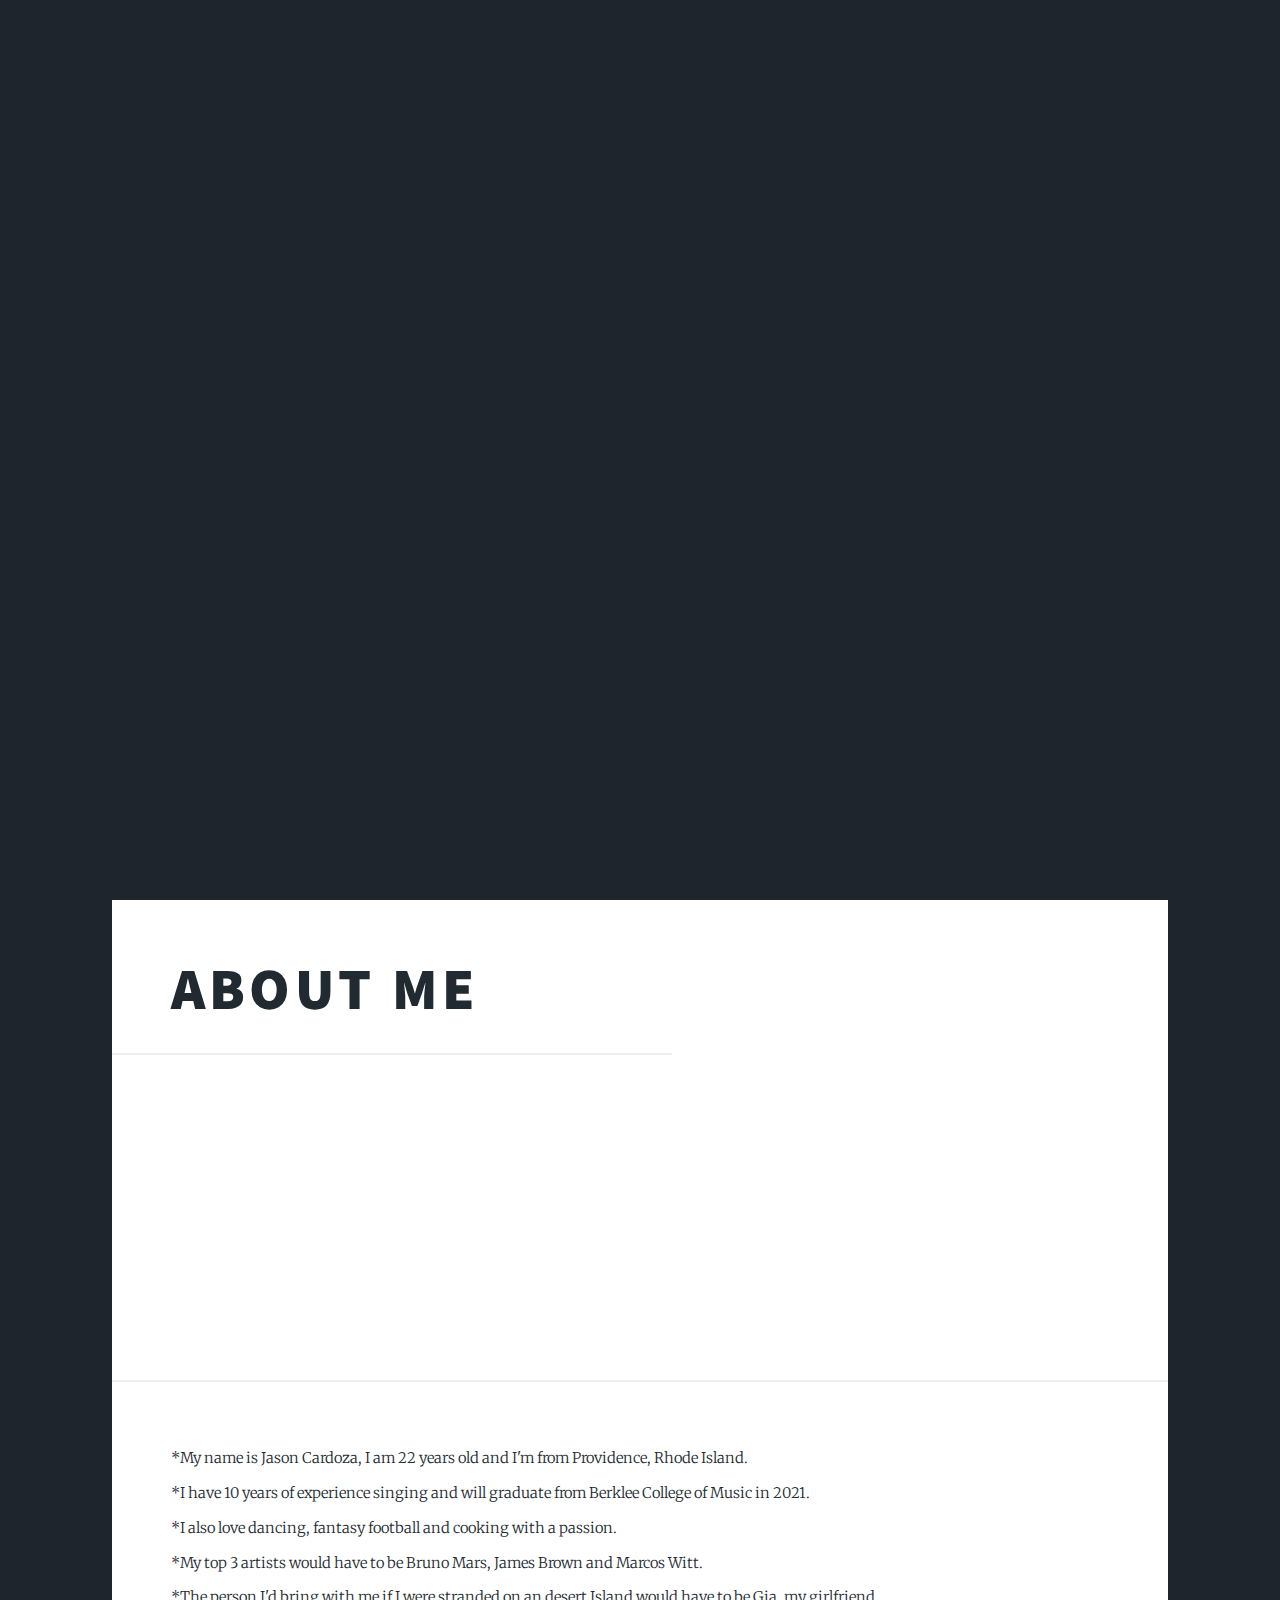
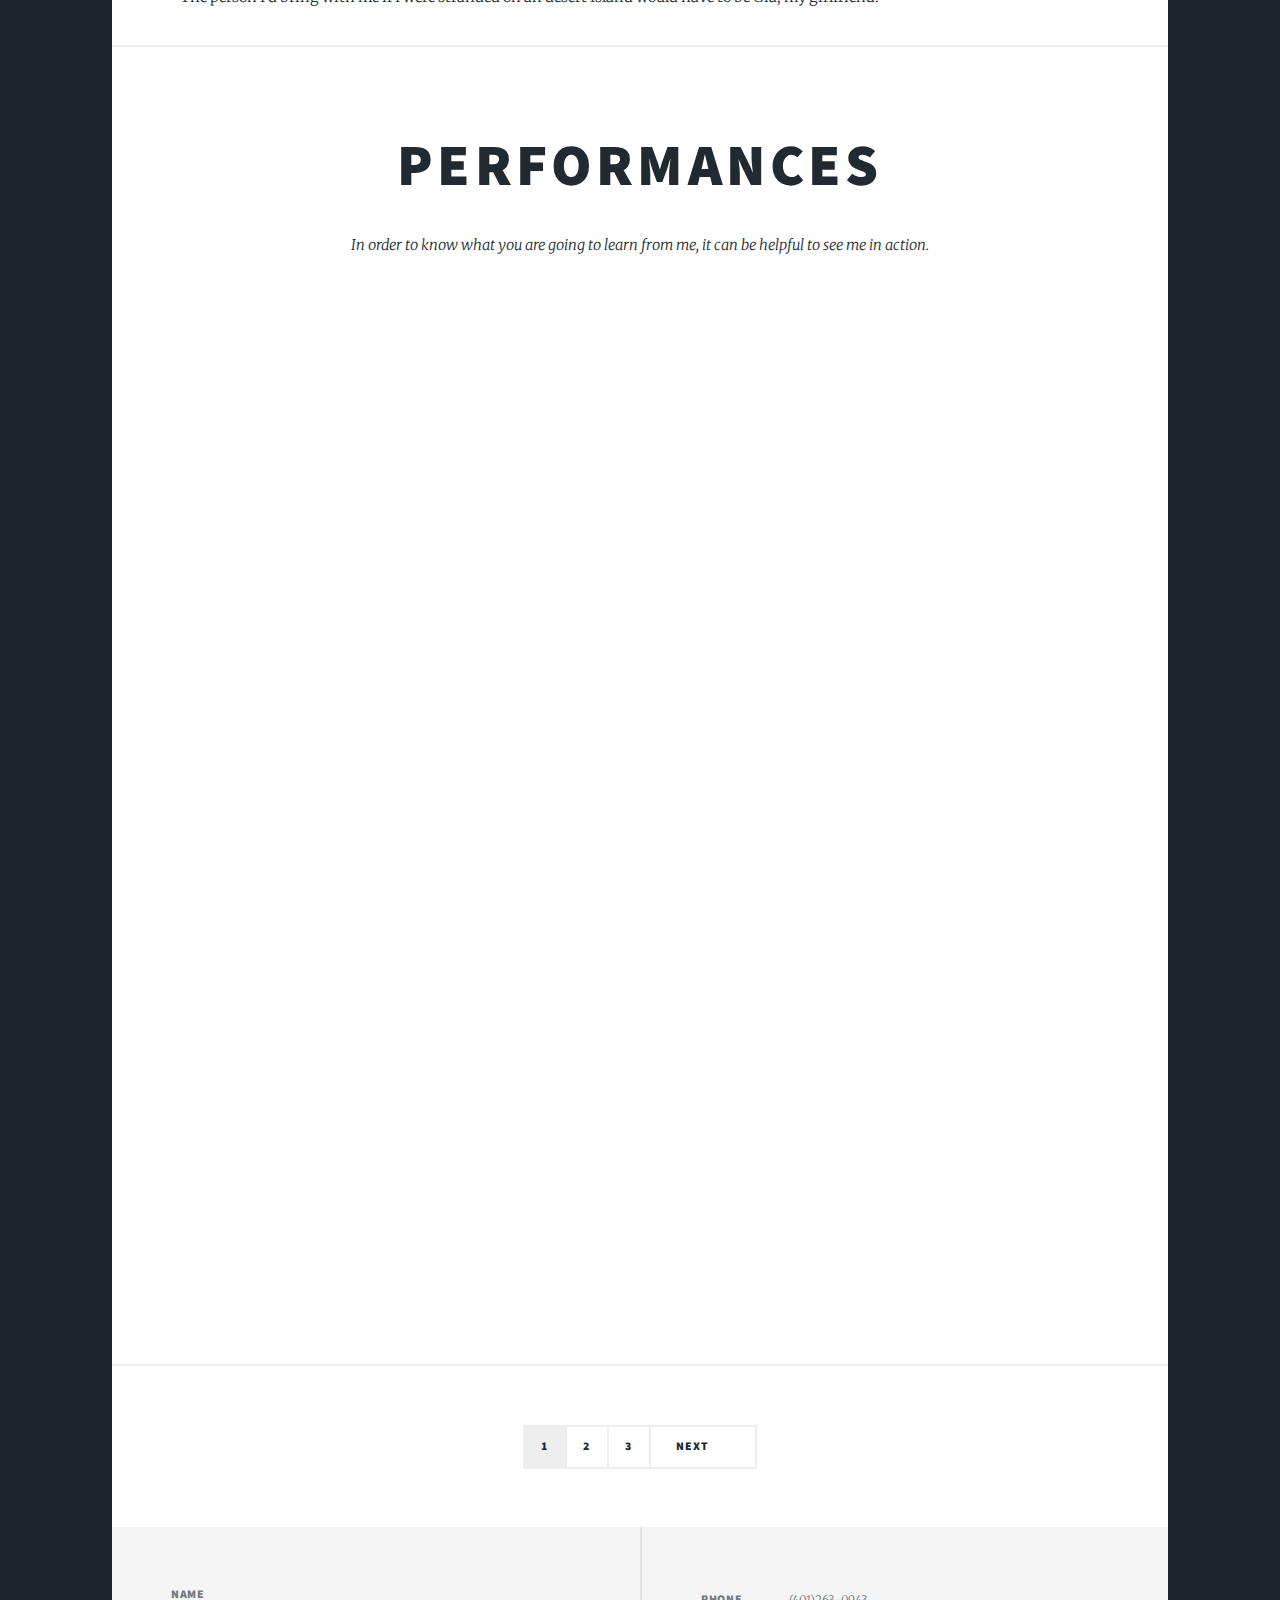
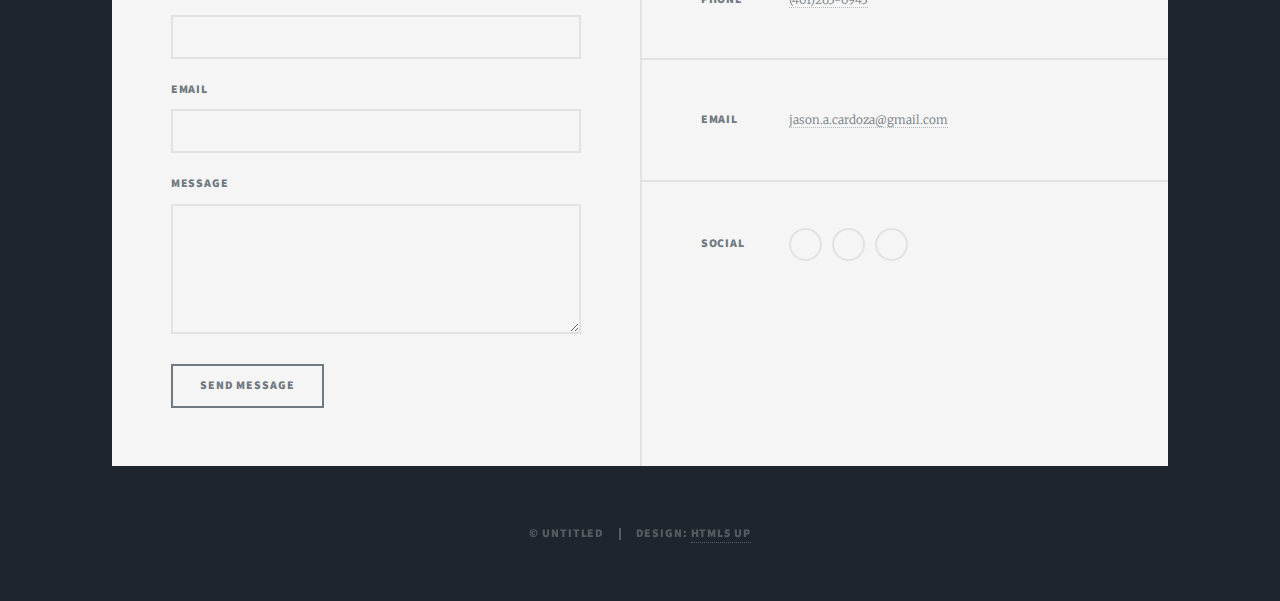
==== commit 04f29ba9: "Update index.html" ====
--- a/index.html
+++ b/index.html
@@ -6,7 +6,7 @@
 		<meta charset="utf-8" />
 		<meta name="viewport" content="width=device-width, initial-scale=1, user-scalable=no" />
 		<link rel="stylesheet" href="css/main.css" />
-		<noscript><link rel="stylesheet" href="css/noscript.css" /></noscript>
+		<noscript><link rel="stylesheet" href="assets/css/noscript.css" /></noscript>
 	</head>
 	<body class="is-preload">
 
@@ -18,7 +18,7 @@
 						<h1>Jason Cardoza Lessons</h1>
 						<p>A website designed for you to recieve vocal lessons in person or from the comfort of your home!</p>
 						<sub>Un sitio diseñado para que puedas recivir clases en persona o desde tu casa! <br>
-							(Muy pronto estaremos poniendo mas videos y traducciones en Español) <a href="https://html5up.net/license"</a> </sub></p>
+							(Muy pronto estaremos poniendo mas videos y traducciones en Español) </sub></p>
 						<ul class="actions">
 							<li><a href="#header" class="button icon solid solo fa-arrow-down scrolly"></a></li>
 						</ul>
@@ -47,7 +47,7 @@
 				<!-- Main with Introduction -->
 					<div id="main">
              <h1> About Me </h1>
-						 <iframe width="780" height="450"
+						 <iframe width="560" height="315"
 						 src="https://www.youtube.com/embed/_Wy-p-l-7pE" frameborder="0" allow="accelerometer; autoplay; clipboard-write; encrypted-media; gyroscope; picture-in-picture" allowfullscreen>
 						 </iframe>
 
